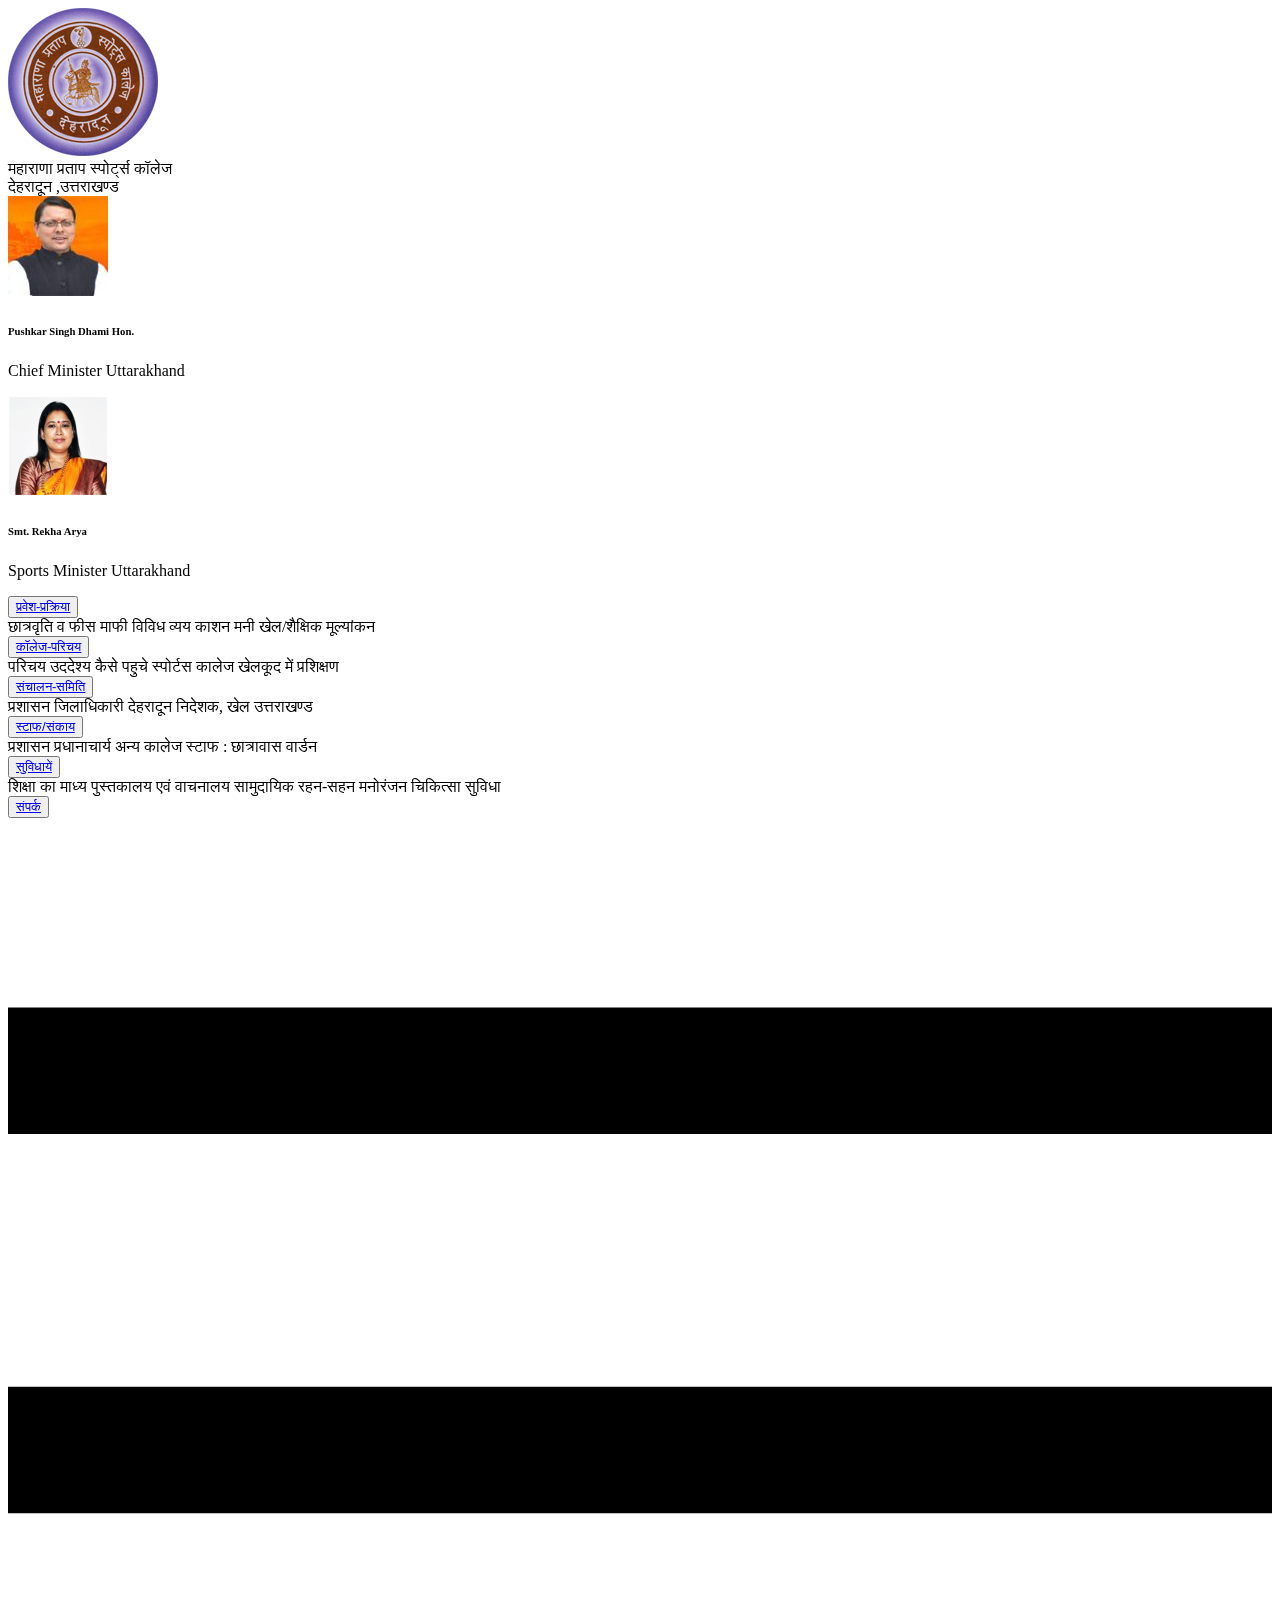
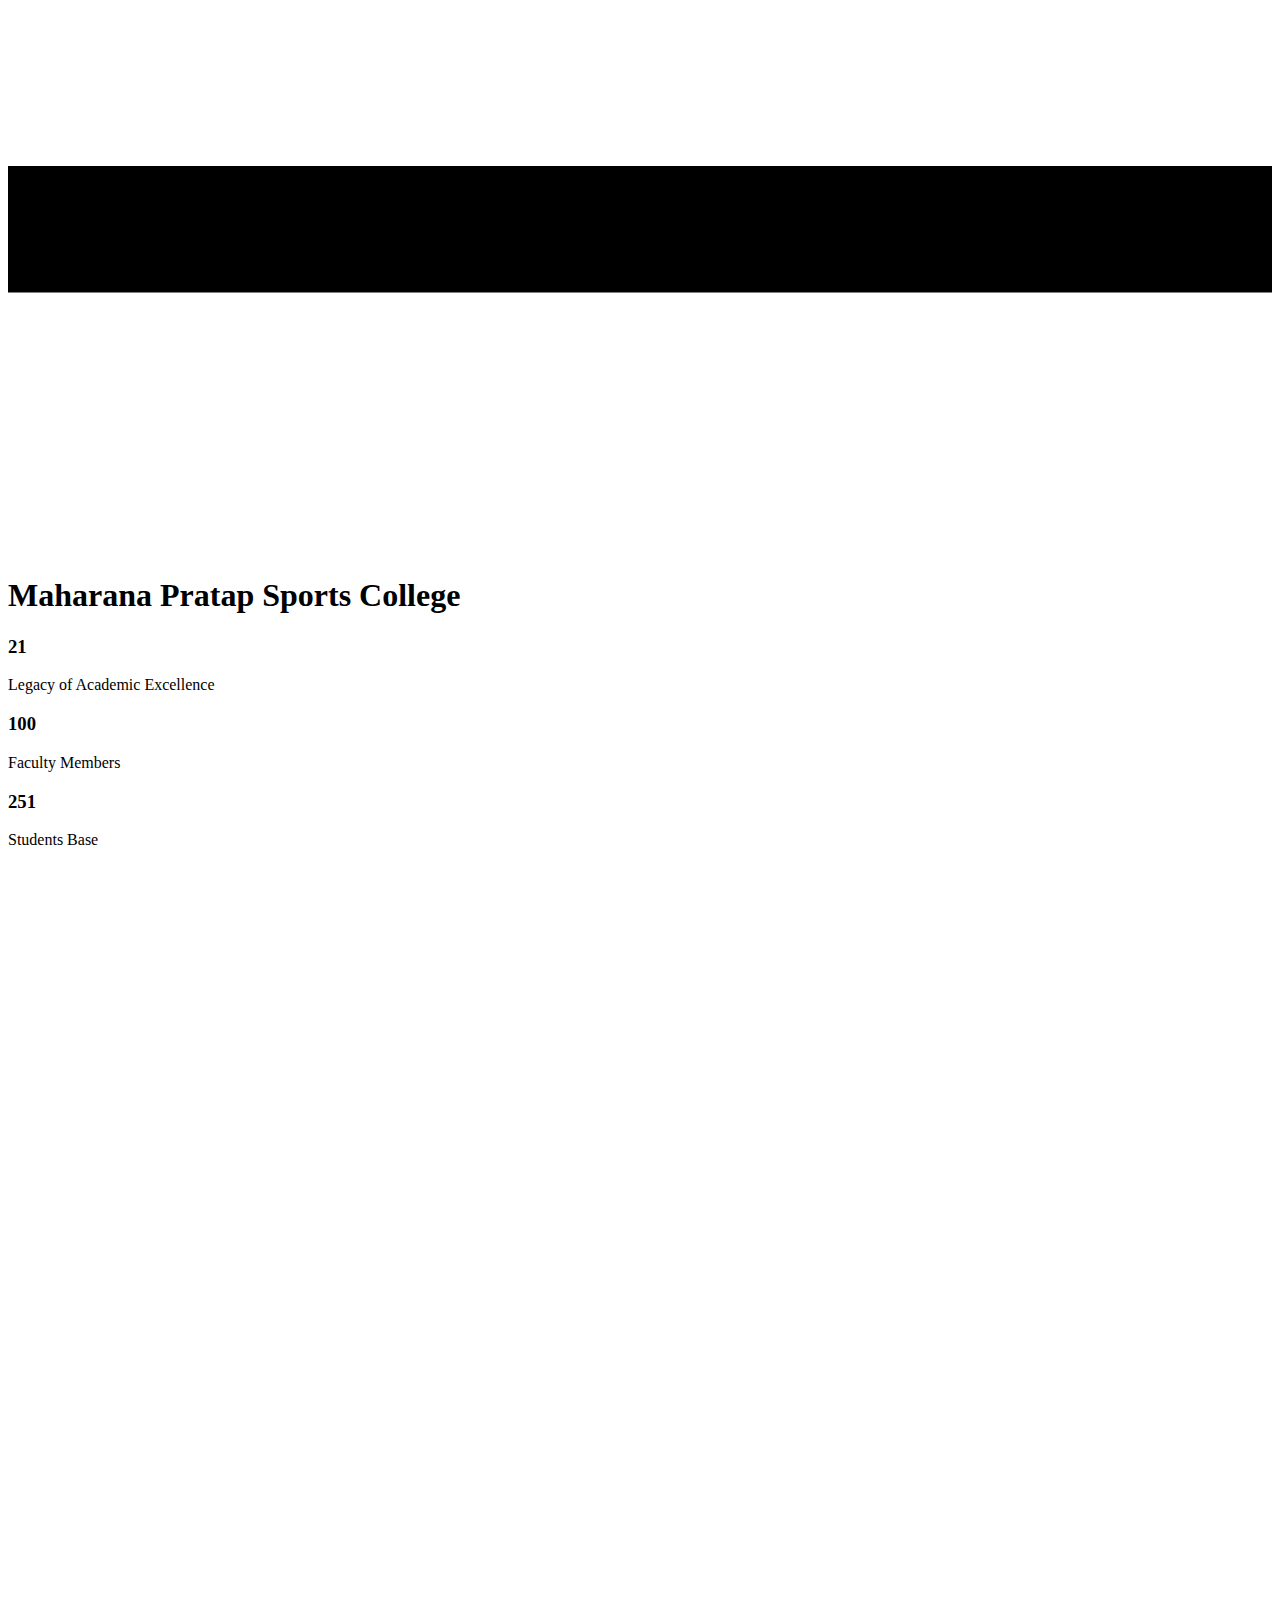
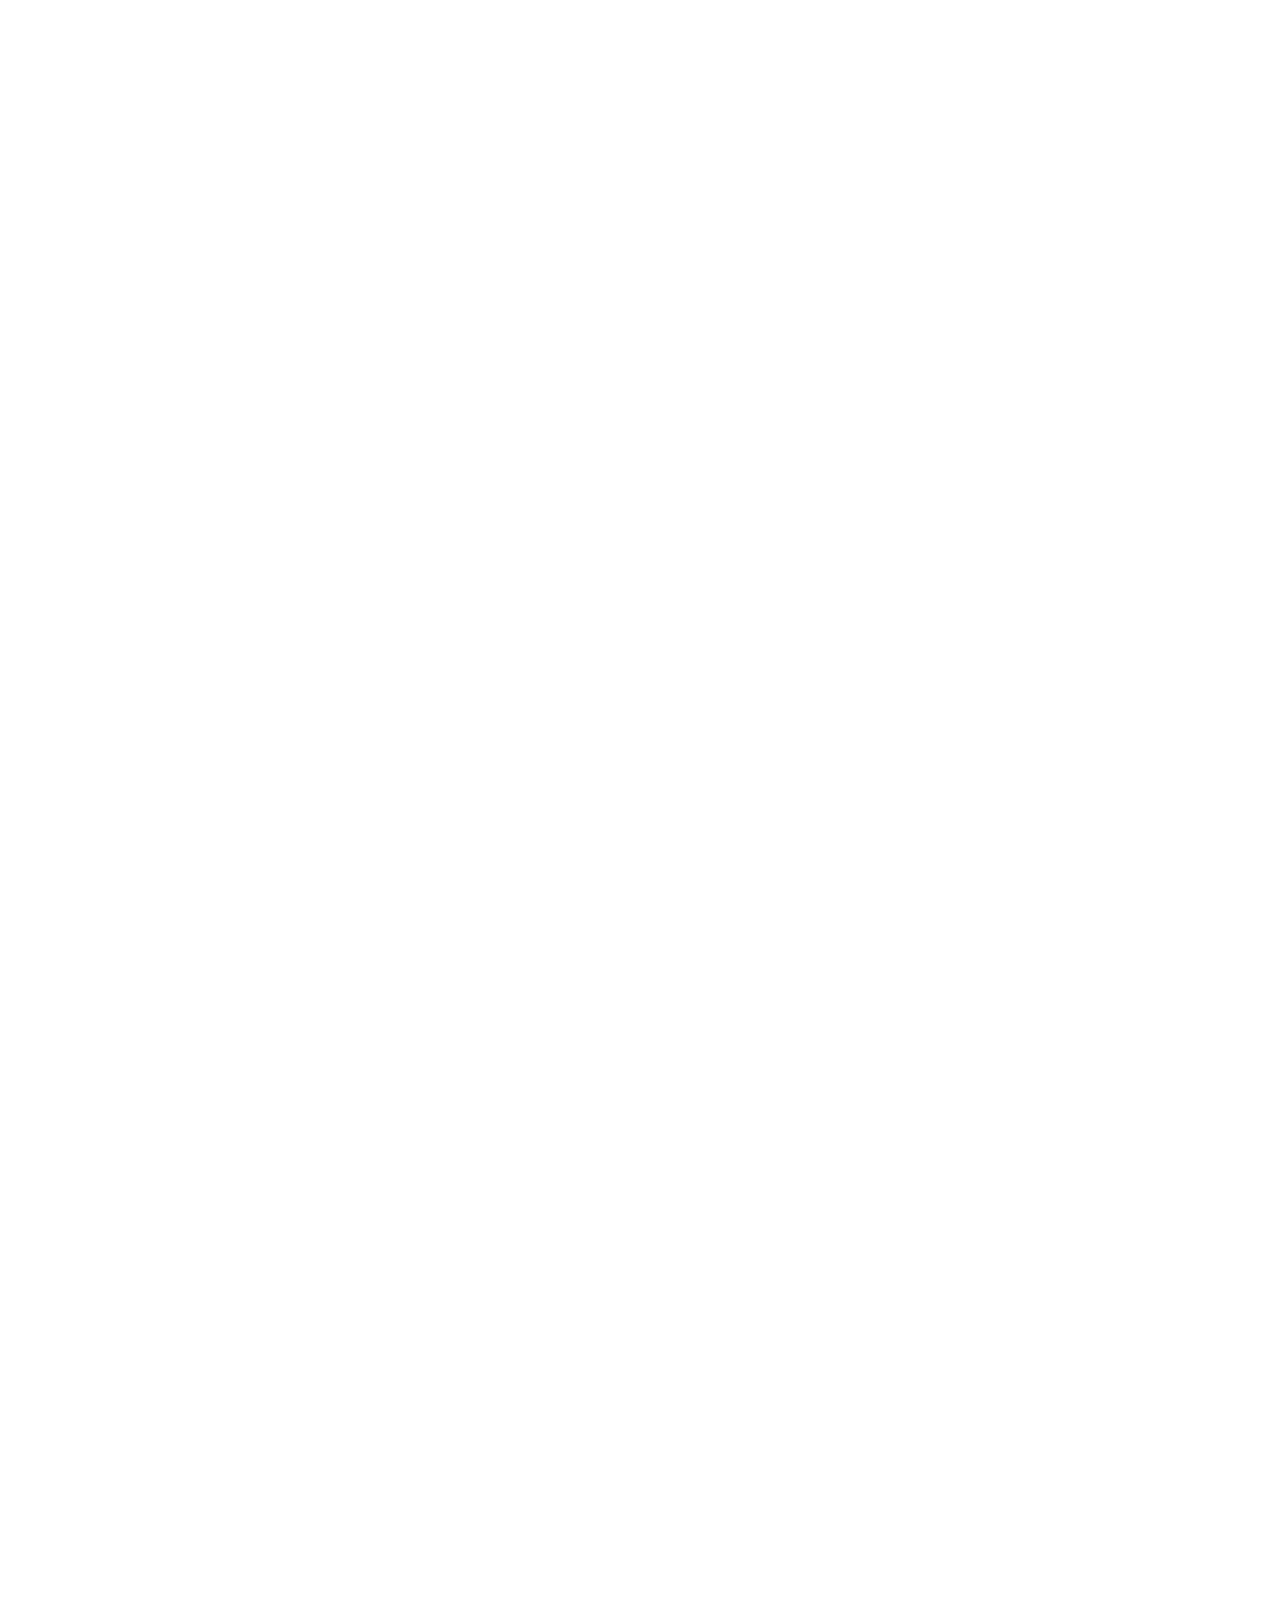
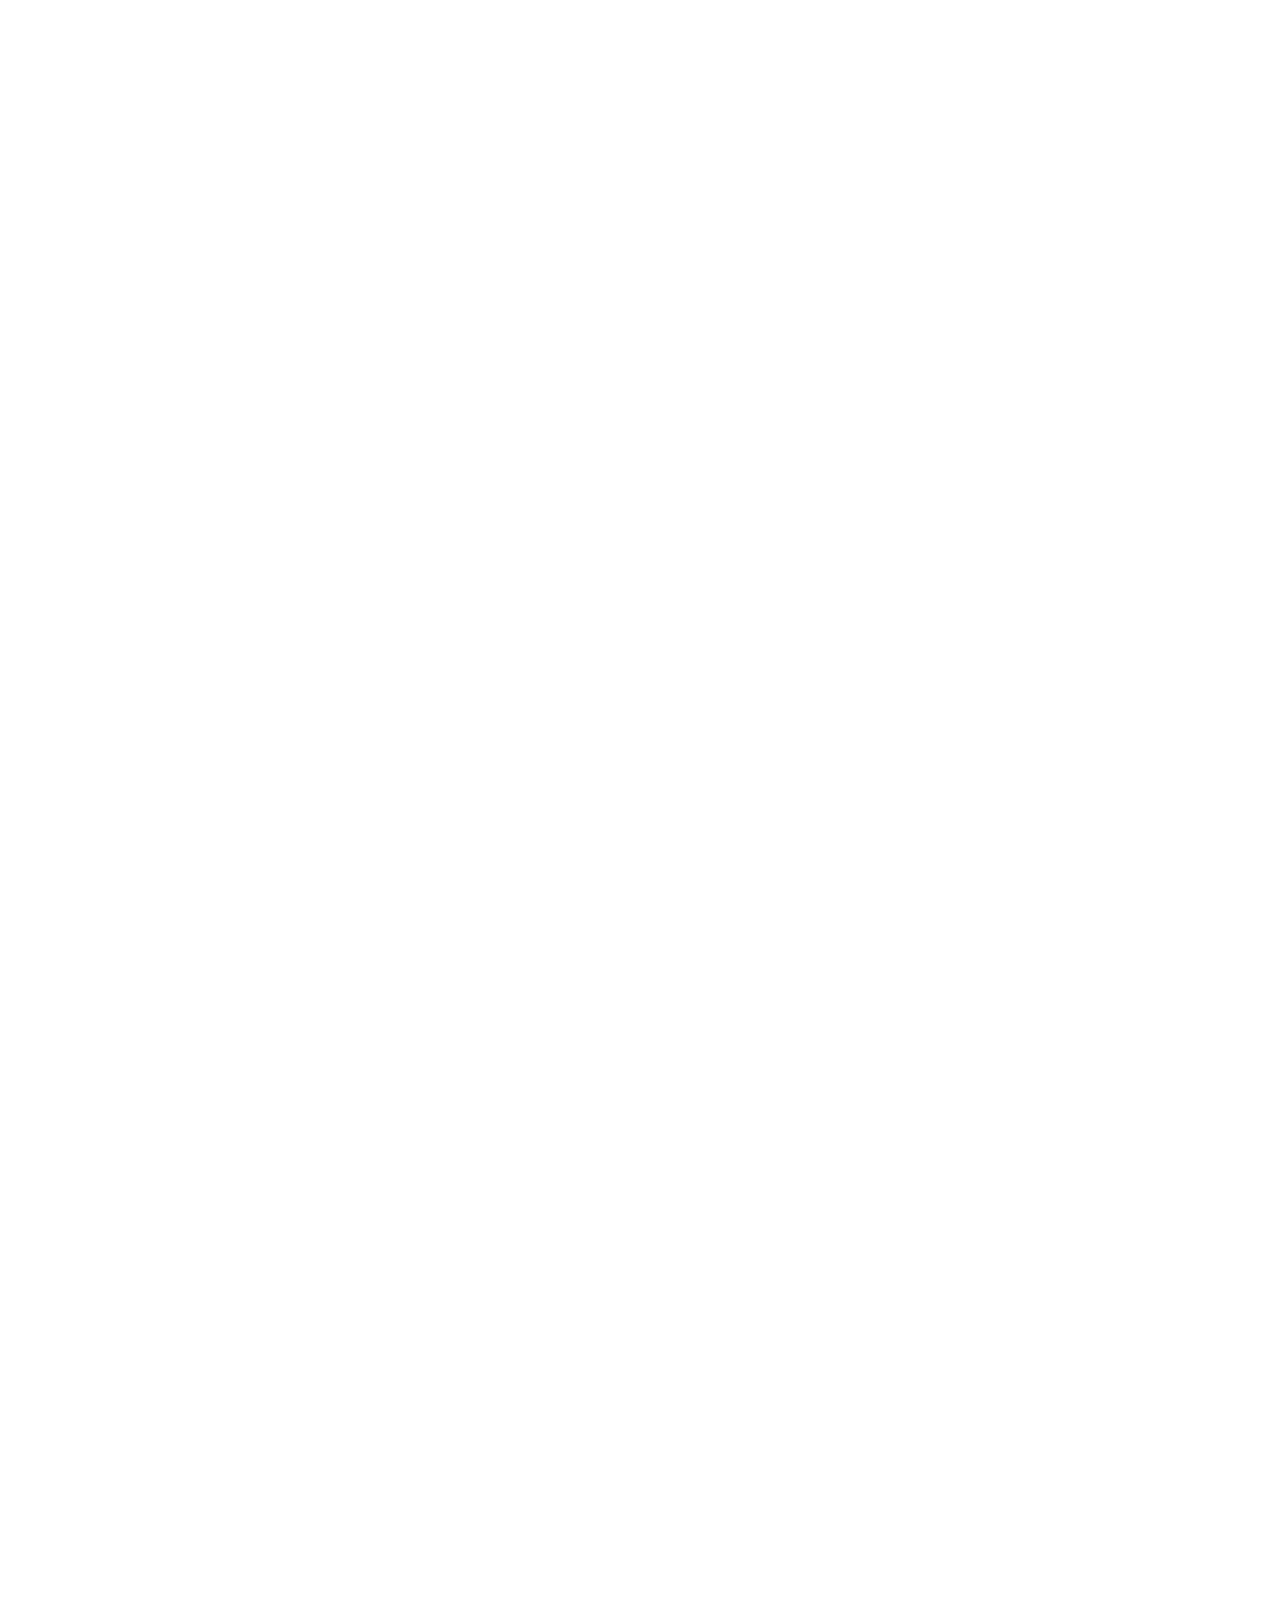
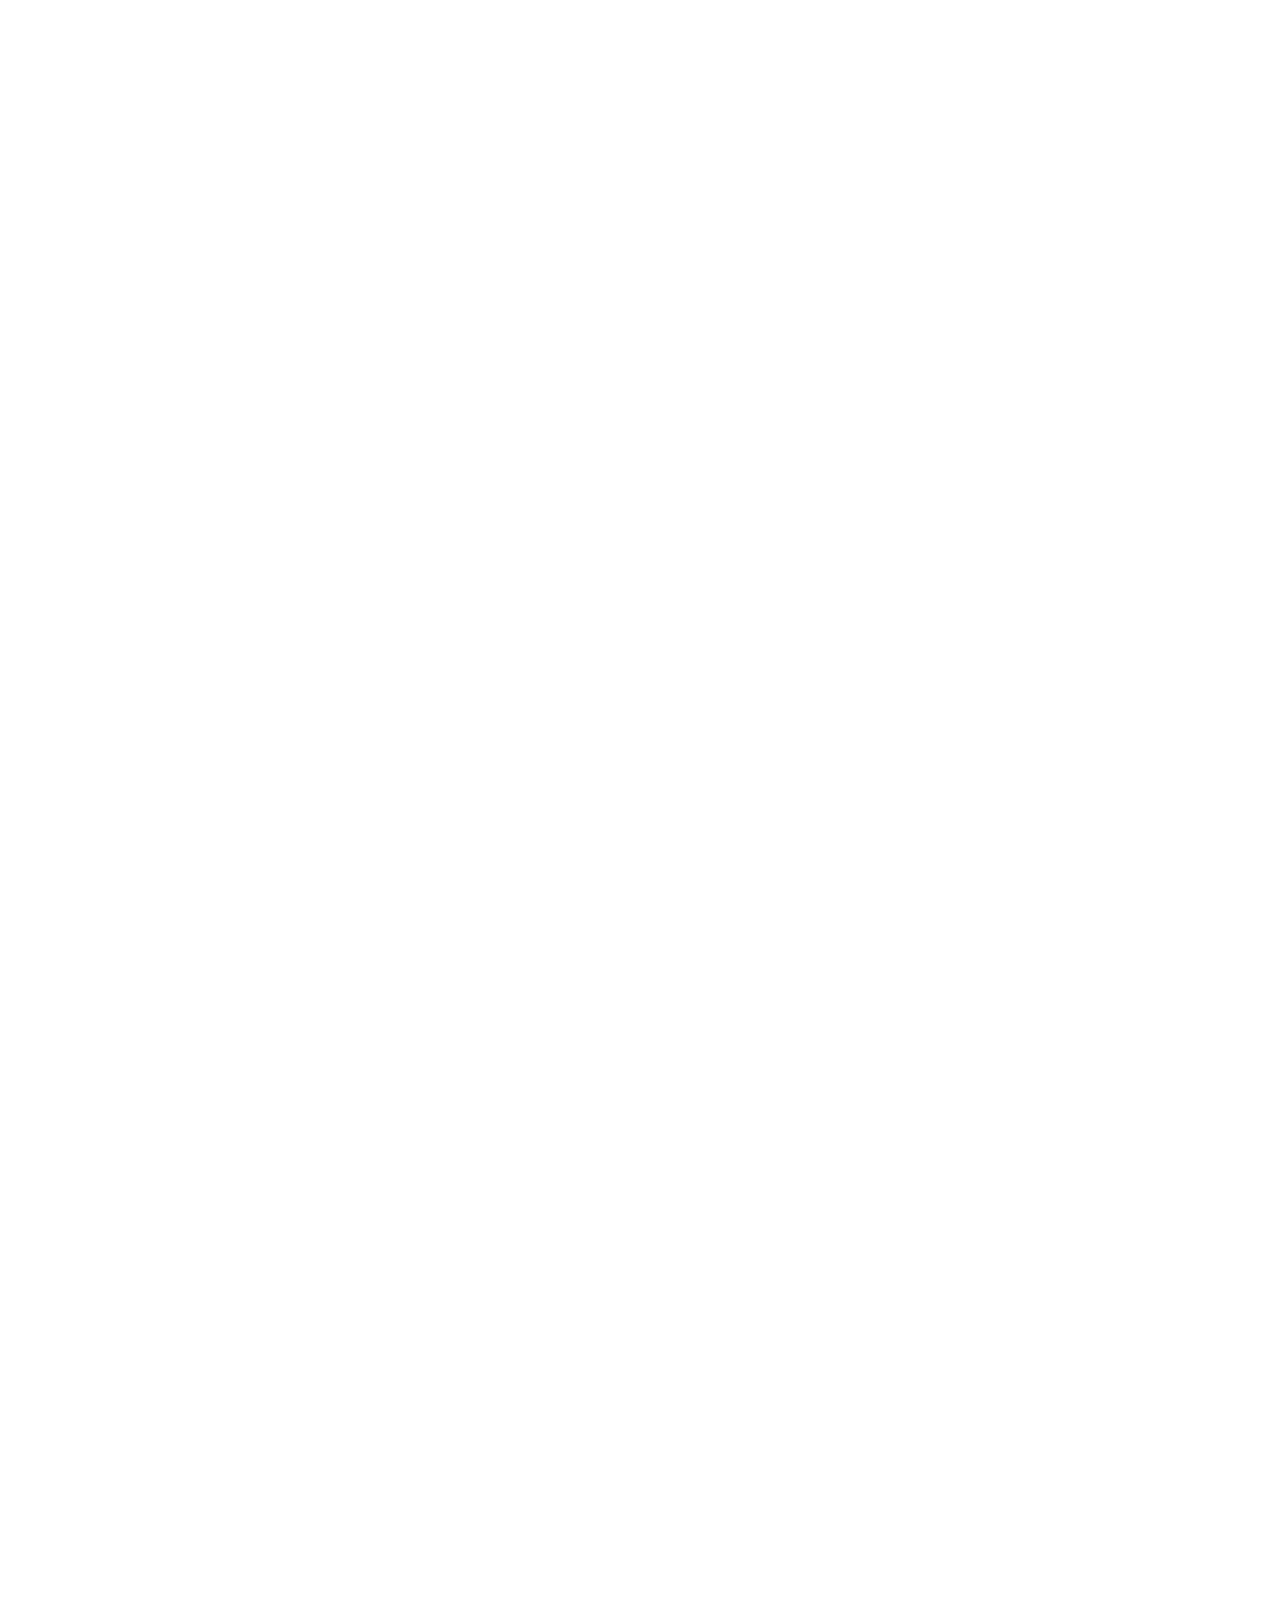
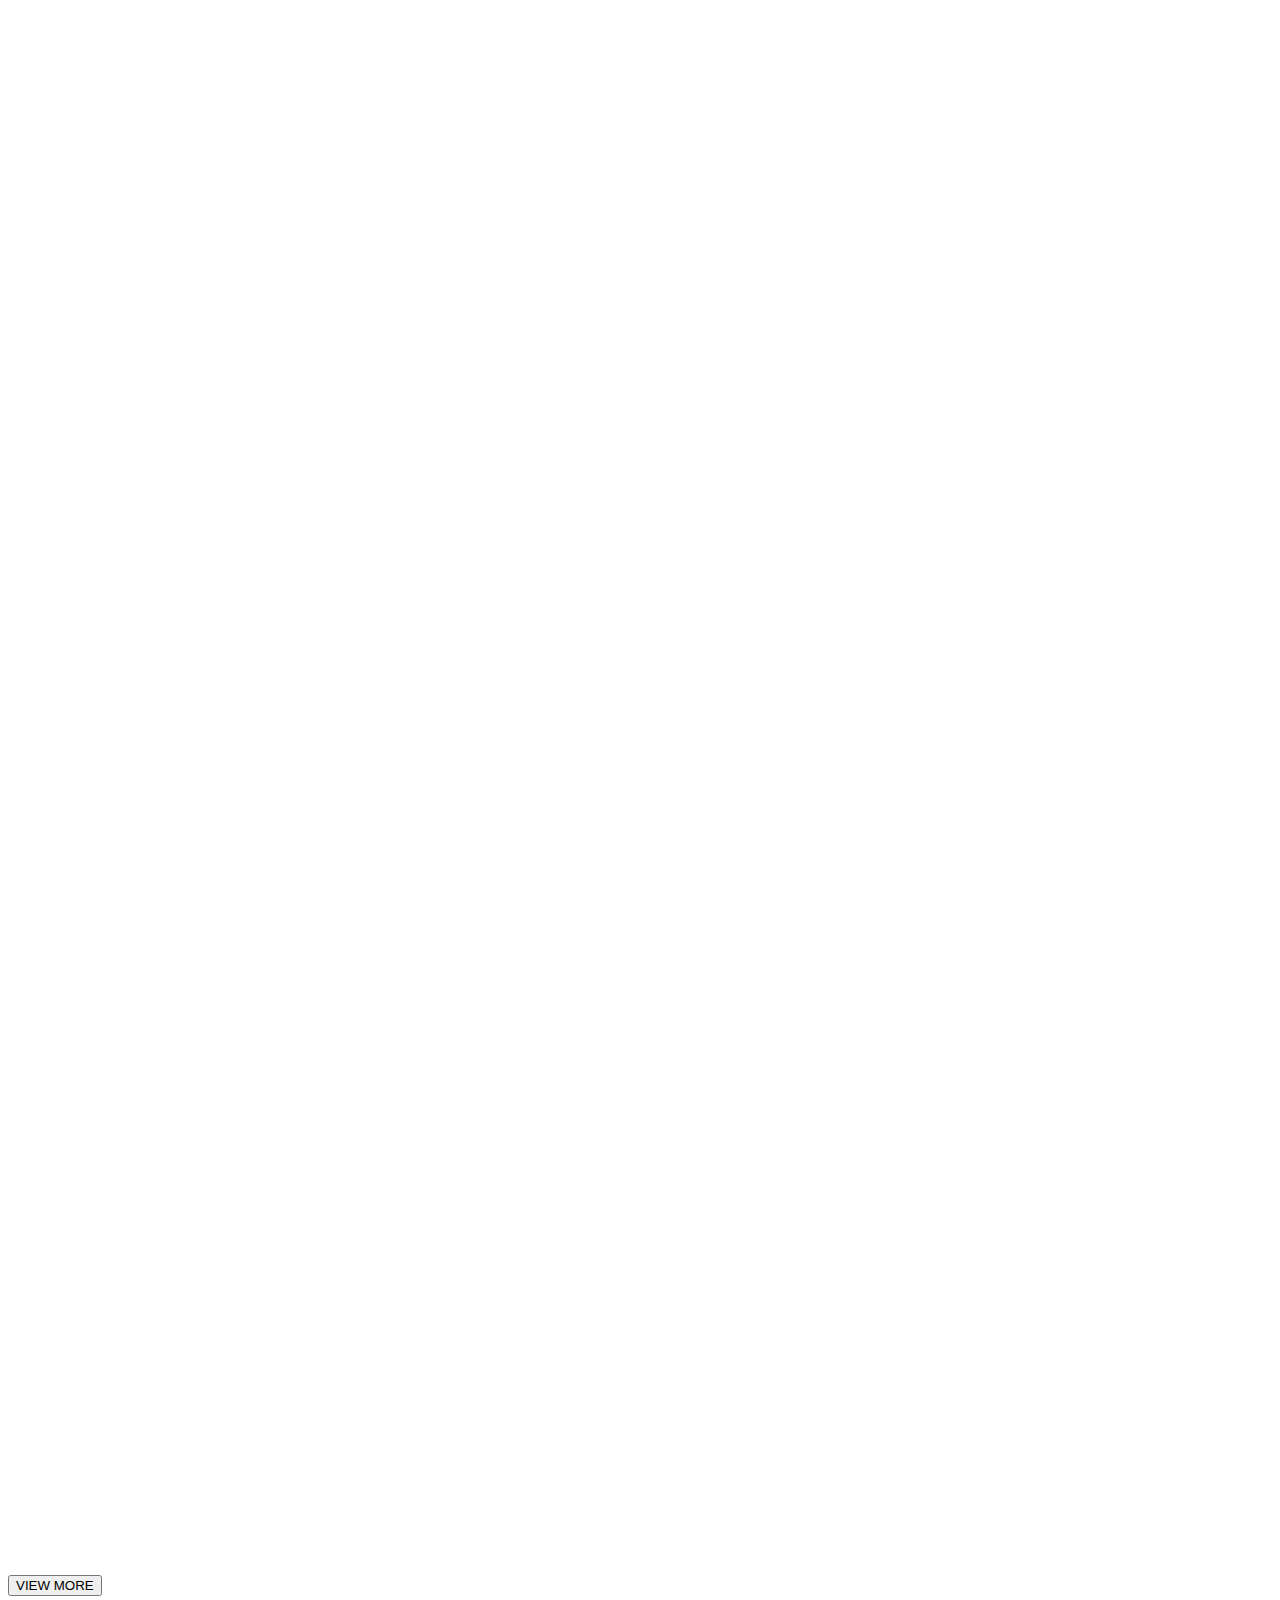
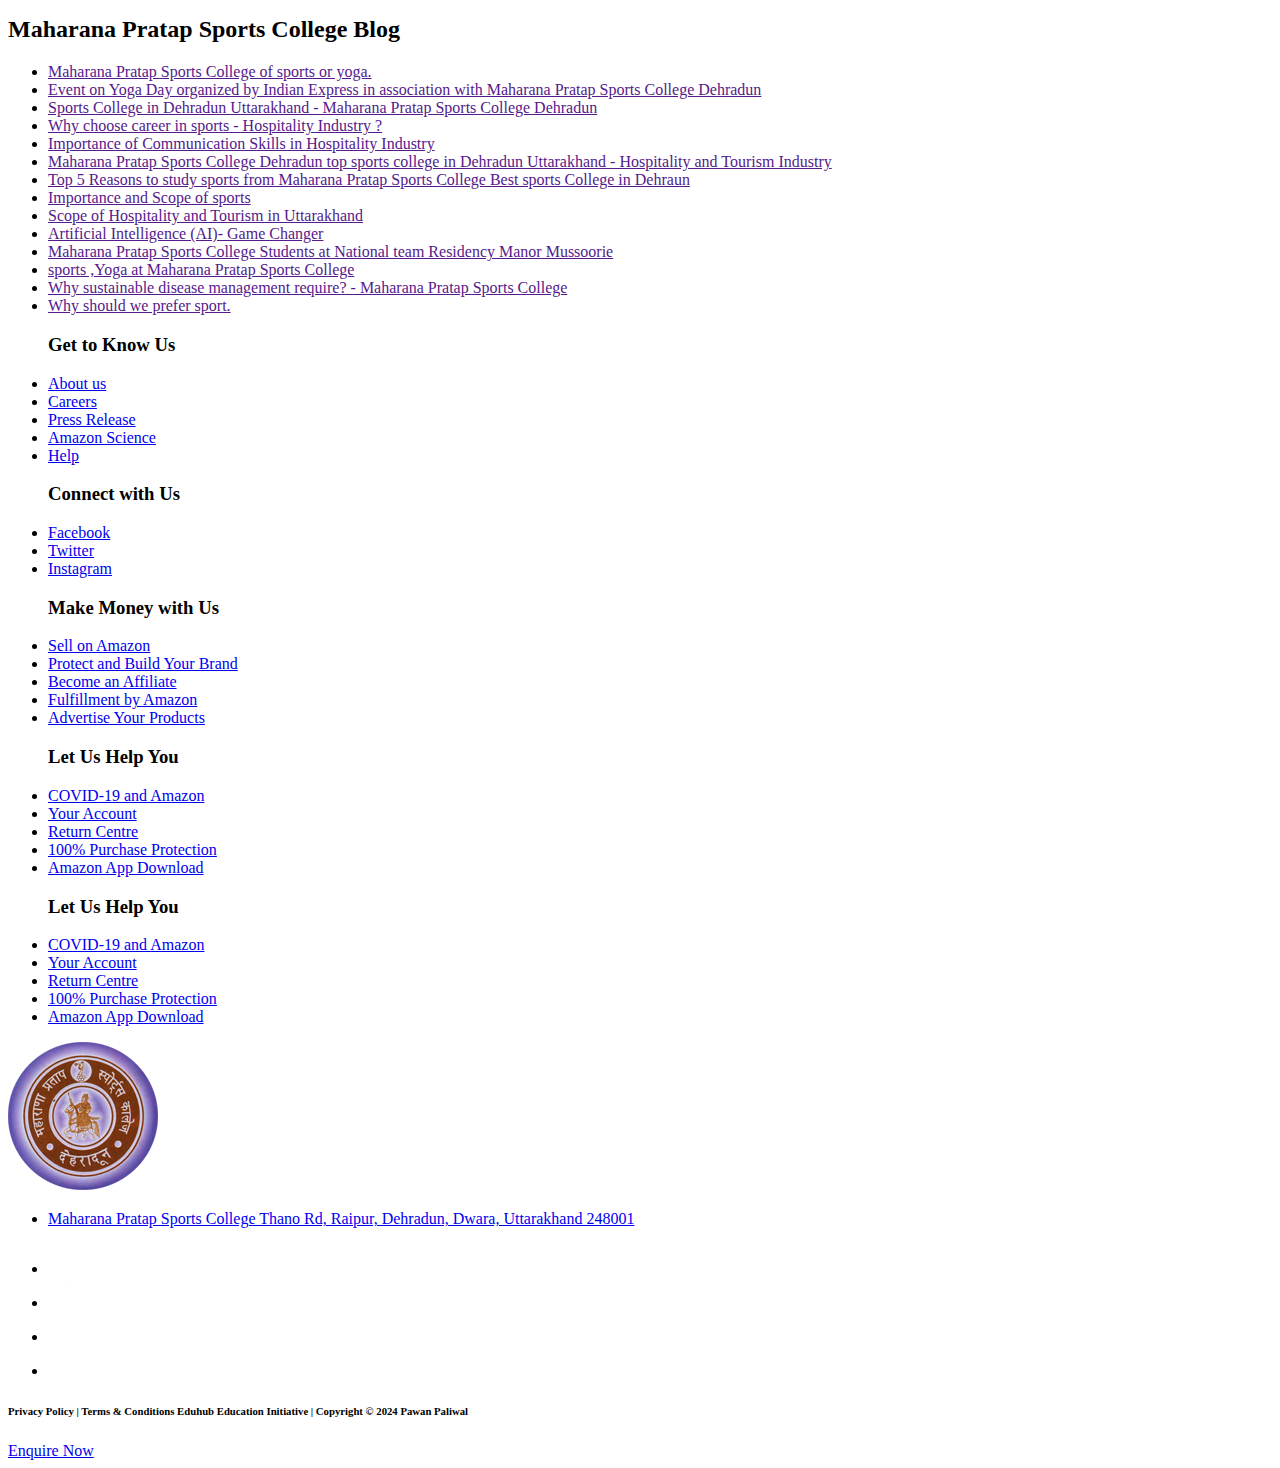
==== html-files/index.html @ 3abe1caa "maharana pratap sports college dehradun" ====
<!DOCTYPE html>
<html lang="en">

<head>
    <meta charset="UTF-8">
    <meta name="viewport" content="width=device-width, initial-scale=1.0">
    <title>Maharana Pratap Sports College Dehradun</title>
    <link rel="icon" href="../images/logo/logo.png" type="image/x-icon">
    <link rel="stylesheet" href="./css-files/home.css">
    <link rel="stylesheet" href="./css-files/about.css">
    <link rel="stylesheet" href="./css-files/addmission.css">
    <link href="https://cdn.jsdelivr.net/npm/bootstrap@5.3.2/dist/css/bootstrap.min.css" rel="stylesheet"
        integrity="sha384-T3c6CoIi6uLrA9TneNEoa7RxnatzjcDSCmG1MXxSR1GAsXEV/Dwwykc2MPK8M2HN" crossorigin="anonymous">
    <link rel="stylesheet"
        href="https://fonts.googleapis.com/css2?family=Material+Symbols+Outlined:opsz,wght,FILL,GRAD@24,400,0,0" />
    <link rel="stylesheet" href="https://unpkg.com/aos@next/dist/aos.css" />
</head>

<body>
    <!-- header start here -->
    <div class="main-h" data-aos="fade-left">
        <nav class="navbar-logo">
            <div class="logo-image">
                <img src="../images/logo/logo.png" alt="" class="logo">
                <div class="name">
                    <div class="name-1">महाराणा प्रताप स्पोर्ट्स कॉलेज</div>
                    <div id="name">देहरादून ,उत्तराखण्ड</div>
                </div>
                <div class="cm-sm">
                    <div class="cm">
                        <img src="../images/guest/dhami-jii.jpg" alt="" class="guest">
                        <h6>Pushkar Singh Dhami Hon.</h6>
                        <p>Chief Minister Uttarakhand</p>
                    </div>
                    <div class="sm">
                        <img src="../images/guest/rekha ji.png" alt="" class="guest">
                        <h6>Smt. Rekha Arya </h6>
                        <p>Sports Minister Uttarakhand</p>
                    </div>
                </div>

            </div>

        </nav>
        <div class="nav-merge">
            <!-- <nav class="navbar-items">
                <div class=" first-div">
                    <a href="#"><svg xmlns="http://www.w3.org/2000/svg" x="0px" y="0px" width="20" height="20"
                            viewBox="0 0 50 50">
                            <path
                                d="M 25 1.0507812 C 24.7825 1.0507812 24.565859 1.1197656 24.380859 1.2597656 L 1.3808594 19.210938 C 0.95085938 19.550938 0.8709375 20.179141 1.2109375 20.619141 C 1.5509375 21.049141 2.1791406 21.129062 2.6191406 20.789062 L 4 19.710938 L 4 46 C 4 46.55 4.45 47 5 47 L 19 47 L 19 29 L 31 29 L 31 47 L 45 47 C 45.55 47 46 46.55 46 46 L 46 19.710938 L 47.380859 20.789062 C 47.570859 20.929063 47.78 21 48 21 C 48.3 21 48.589063 20.869141 48.789062 20.619141 C 49.129063 20.179141 49.049141 19.550938 48.619141 19.210938 L 25.619141 1.2597656 C 25.434141 1.1197656 25.2175 1.0507812 25 1.0507812 z M 35 5 L 35 6.0507812 L 41 10.730469 L 41 5 L 35 5 z">
                            </path>
                        </svg></a>
                    <a href="#">संपर्क : <span>+91-8976018871, +91-8976018872</span></a>
                </div>
            </nav> -->
            <nav class="navbar-items">
                <div class="second-div" id="nav">
                    <div class="seprate-div">
                        <div>
                            <div class="right-menu">
                                <button class="menu-button"><a href="../html-files/addmission.html"> प्रवेश-प्रक्रिया
                                        <span class="arrow"></span></a>
                                </button>
                                <div class="drop-down">
                                    <a>छात्रवृति व फीस माफी</a>
                                    <a>विविध व्यय</a>
                                    <a>काशन मनी</a>
                                    <a>
                                        खेल/शैक्षिक मूल्यांकन </a>
                                </div>
                            </div>
                        </div>
                    </div>
                    <div class="seprate-div">
                        <div>
                            <div class="right-menu">
                                <button class="menu-button"><a href="about.html"> कॉलेज-परिचय <span
                                            class="arrow"></span></a>
                                </button>
                                <div class="drop-down">
                                    <a>परिचय</a>
                                    <a>उददेश्य</a>
                                    <a>कैसे पहुचे स्पोर्टस कालेज</a>
                                    <a>खेलकूद में प्रशिक्षण</a>
                                </div>
                            </div>
                        </div>
                    </div>
                    <div class="seprate-div">
                        <div>
                            <div class="right-menu">
                                <button class="menu-button"><a href="HEllow"> संचालन-समिति <span
                                            class="arrow"></span></a>
                                </button>
                                <div class="drop-down">
                                    <a>प्रशासन</a>
                                    <a>जिलाधिकारी देहरादून</a>
                                    <a>निदेशक, खेल उत्तराखण्ड</a>

                                </div>
                            </div>
                        </div>
                    </div>
                    <div class="seprate-div">
                        <div>
                            <div class="right-menu">
                                <button class="menu-button"><a href="HEllow"> स्टाफ/संकाय <span
                                            class="arrow"></span></a>
                                </button>
                                <div class="drop-down">
                                    <a>प्रशासन</a>
                                    <a>प्रधानाचार्य</a>
                                    <a>अन्य कालेज स्टाफ : </a>
                                    <a>छात्रावास वार्डन</a>
                                </div>
                            </div>
                        </div>
                    </div>
                    <div class="seprate-div">
                        <div>
                            <div class="right-menu">
                                <button class="menu-button"><a href="HEllow"> सुविधायें <span class="arrow"></span></a>
                                </button>
                                <div class="drop-down">
                                    <a>शिक्षा का माध्य</a>
                                    <a>पुस्तकालय एवं वाचनालय</a>
                                    <a>सामुदायिक रहन-सहन </a>
                                    <a>मनोरंजन </a>
                                    <a>चिकित्सा सुविधा </a>
                                </div>
                            </div>
                        </div>
                    </div>

                    <div class="seprate-div">
                        <div>
                            <div class="right-menu">
                                <button class="menu-button"><a href="../html-files//contact.html"> संपर्क <span
                                            class="arrow"></span></a>
                                </button>
                            </div>
                        </div>
                    </div>
                    <div class="seprate-div">
                        <div>
                            <!-- <div class="right-menu" id="right-menu">
                                <button class="menu-button " id="login"><a href="HEllow"> Sign In </a>
                                </button>
                                <button class="menu-button " id="login"><a href="HEllow"> Sign Up </a>
                                </button>
                                
                            </div> -->
                        </div>
                    </div>

                </div>

                <div class="toggle-btn" onclick="myfunct();">
                    <svg xmlns="http://www.w3.org/2000/svg" x="0px" y="0px" viewBox="0 0 50 50">
                        <path
                            d="M 0 7.5 L 0 12.5 L 50 12.5 L 50 7.5 Z M 0 22.5 L 0 27.5 L 50 27.5 L 50 22.5 Z M 0 37.5 L 0 42.5 L 50 42.5 L 50 37.5 Z">
                        </path>
                    </svg>
                </div>
            </nav>
        </div>
    </div>
    <!-- slider and news start here -->
    <div class="slider-news" data-aos="fade-right">
        <div id="carouselExampleFade" class="carousel slide carousel-fade">
            <div class="carousel-inner">
                <div class="carousel-item active">
                    <img src=" " alt="..." id="img-crousel" />
                </div>
            </div>
        </div>
        <!-- <div class="card-news">
            <h2 class="card-header-news"><svg xmlns="http://www.w3.org/2000/svg" x="0px" y="0px" width="30" height="30" viewBox="0 0 40 40">
                <path fill="#e1ebf2" d="M22.159,38.5c1.415-0.996,2.341-2.642,2.341-4.5V5.5h13V34c0,2.481-2.019,4.5-4.5,4.5H22.159z"></path><path fill="#788b9c" d="M37,6v28c0,2.206-1.794,4-4,4h-9.532C24.42,36.938,25,35.535,25,34V6H37 M38,5H24v29 c0,2.761-2.239,5-5,5h14c2.761,0,5-2.239,5-5V5L38,5z"></path><path fill="#fff" d="M7,38.5c-2.481,0-4.5-2.019-4.5-4.5V1.5h26V34c0,2.312,1.753,4.223,4,4.472V38.5H7z"></path><path fill="#788b9c" d="M28,2v32c0,1.634,0.788,3.087,2.003,4H7c-2.206,0-4-1.794-4-4V2H28 M29,1H2v33c0,2.761,2.239,5,5,5 h26v-1c-2.209,0-4-1.791-4-4V1L29,1z"></path><path fill="#788b9c" d="M7 6H24V9H7zM7 12H14V13H7zM7 15H14V16H7zM7 18H14V19H7zM7 21H14V22H7zM7 24H14V25H7zM7 27H14V28H7zM7 30H14V31H7zM7 33H14V34H7zM29 11H34V12H29zM29 14H34V15H29zM29 17H34V18H29zM29 20H34V21H29zM29 23H34V24H29zM29 26H34V27H29zM29 29H34V30H29zM29 32H34V33H29zM17 12H24V13H17zM17 15H24V16H17zM17 18H24V19H17zM17 21H24V22H17zM17 24H24V25H17zM17 27H24V28H17zM17 30H24V31H17zM17 33H24V34H17z"></path>
                </svg> &nbsp;LATEST NEWS</h2>
            <div class="card-body">
                <h5 class="card-title">Special title treatment</h5>
                <p class="card-text">With supporting text below as a natural lead-in to additional content.</p>
                <a href="#" class="btn btn-primary">Go somewhere</a>
            </div>
        </div> -->
    </div>
    <!-- running-sentence news here -->
    <div class="center-running" data-aos="fade-up">
        <div class="running-sentence">
            <div class="b-div">
                <div>
                    <p>
                        Our curriculum is now in alignment with the National Education Policy (NEP) 2020
                        Our Admissions Are Now Open for Academic Year 2024!
                        SSAT 2024 Exam - Your Gateway to a Future in Sports Science!
                    </p>
                </div>
            </div>
        </div>
    </div>


    <!-- js running counting -->
    <div class="container" style="margin-bottom: 89px;">
        <div class="row text-black">
            <div class="col-sm-12">
                <h1 class="section-heading3 text-center">
                    Maharana Pratap Sports College
                </h1>
            </div>
        </div>
        <div class="row text-black">
            <div class="col-md-4 col-sm-12 text-center info-container">
                <h3 class="info-title" data-val="21">00+ Years</h3>
                <div class="infobox-text">Legacy of Academic Excellence</div>
            </div>
            <div class="col-md-4 col-sm-12 text-center info-container">
                <h3 class="info-title" data-val="100">000+</h3>
                <div class="infobox-text">Faculty Members</div>
            </div>
            <div class="col-md-4 col-sm-12 text-center info-container">
                <h3 class="info-title" data-val="5000">0000+</h3>
                <div class="infobox-text">Students Base</div>
            </div>
        </div>
        <div class="spacer-30"></div>
    </div>
    <!-- maharana pratap about here -->
    <div class=" school-card" data-aos="fade-left">
        <div class="row g-0">
            <h3 class="about-mh" data-aos="zoom-in-down">महाराणा प्रताप स्पोर्ट्स कॉलेज</h3>
            <div class="line">
                <div class="full-width">
                    <div class="red-line"></div>
                </div>

            </div>
            <div class="col-md-7">

                <div class="card-body border-x">
                    <p id="school-text">
                        <svg xmlns="http://www.w3.org/2000/svg" height="30" width="30"
                            viewBox="0 0 448 512"><!--!Font Awesome Free 6.5.1 by @fontawesome - https://fontawesome.com License - https://fontawesome.com/license/free Copyright 2024 Fonticons, Inc.-->
                            <path
                                d="M0 216C0 149.7 53.7 96 120 96h8c17.7 0 32 14.3 32 32s-14.3 32-32 32h-8c-30.9 0-56 25.1-56 56v8h64c35.3 0 64 28.7 64 64v64c0 35.3-28.7 64-64 64H64c-35.3 0-64-28.7-64-64V320 288 216zm256 0c0-66.3 53.7-120 120-120h8c17.7 0 32 14.3 32 32s-14.3 32-32 32h-8c-30.9 0-56 25.1-56 56v8h64c35.3 0 64 28.7 64 64v64c0 35.3-28.7 64-64 64H320c-35.3 0-64-28.7-64-64V320 288 216z" />
                        </svg>
                        उत्तराखण्ड राज्य में 10 से 12 वर्ष तक की आयु के उदीयमान खिलाड़ी बालकों हेतु देहरादून में सभी
                        सुविधाओं से युक्त आवासीय स्पोर्टस कालेज की स्थापना राज्य सरकार द्वारा की गर्इ है। जिसके अन्तर्गत
                        वर्तमान में आठ खेलों-1. एथलेटिक्स, 2. फुटबाल, 3. वालीबाल, 4. बाकिसंग, 5. क्रिकेट, 6. हॉकी 7.
                        जूड़ों 8. बैडमिंटन में तकनीकि प्रशिक्षण के साथ-साथ उत्तराखण्ड राज्य विधालयी शिक्षा के पाठयक्रम
                        में कक्षा-6 से 12 वीं तक शिक्षा की व्यवस्था की गयी है। यह कालेज देहरादून नगर से लगभग 10 कि.मी.
                        दूर रायपुर ब्लाक में थानो रोड पर 103 एकड़ भूमि पर सिथत है।
                        <br><br>

                        <b>उददेश्य</b> : उत्तराखण्ड राज्य के उदीयमान खिलाडि़यों को निर्धारित मापदंडों के अन्तर्गत चयन
                        प्रक्रिया
                        के माध्यम से कालेज में प्रवेश दिलाकर उन्हें सभी सुविधाएं उपलब्ध कराकर तकनीकी रूप से प्रशिक्षित
                        कर राष्ट्रीय तथा अन्तर्राष्ट्रीय स्तर के लिए मजबूत आधार तैयार करना है।
                    </p>
                </div>
            </div>
            <div class="col-md-5">
                <div class="set-line">
                    <img src="../images/logo/maharana.png" class="rounded-start hover" alt="..." />
                </div>

            </div>
        </div>
    </div>



    <!-- principal message -->
    <div class="school-card" data-aos="fade-left" id="principal">
        <div class="row g-0">
            <h3 class="about-mh" data-aos="zoom-in-down">प्रधानाचार्य का संदेश</h3>
            <div class="line">
                <div class="full-width">
                    <div class="red-line"></div>
                </div>

            </div>
            <div class="col-md-5">
                <div class="set-line">
                    <img src="../images/logo/principal.jpeg" class="rounded-start hover" alt="..." />
                </div>

            </div>
            <div class="col-md-7">
                <div class="card-body border-x">
                    <p id="school-text">
                        <svg xmlns="http://www.w3.org/2000/svg" height="30" width="30"
                            viewBox="0 0 448 512"><!--!Font Awesome Free 6.5.1 by @fontawesome - https://fontawesome.com License - https://fontawesome.com/license/free Copyright 2024 Fonticons, Inc.-->
                            <path
                                d="M0 216C0 149.7 53.7 96 120 96h8c17.7 0 32 14.3 32 32s-14.3 32-32 32h-8c-30.9 0-56 25.1-56 56v8h64c35.3 0 64 28.7 64 64v64c0 35.3-28.7 64-64 64H64c-35.3 0-64-28.7-64-64V320 288 216zm256 0c0-66.3 53.7-120 120-120h8c17.7 0 32 14.3 32 32s-14.3 32-32 32h-8c-30.9 0-56 25.1-56 56v8h64c35.3 0 64 28.7 64 64v64c0 35.3-28.7 64-64 64H320c-35.3 0-64-28.7-64-64V320 288 216z" />
                        </svg>
                        महाराणा प्रताप स्पोर्ट्स कॉलेज की स्थापना 16 जुलाई, 1993 को की गई थी। महाराणा प्रताप स्पोर्ट्स
                        कॉलेज राज्य सरकार द्वारा संचालित आवासीय विद्यालय है, इसमें खेल गतिविधियों के साथ-साथ कक्षा-06 से
                        12 तक खिलाड़ियों को निःशुल्क खेल प्रशिक्षण एवं शिक्षा प्रदान की जाती है, इसके साथ खिलाडियों के
                        र्स्वागींण विकास पर विशेष ध्यान दिया जाता है। महाराणा प्रताप स्पोर्ट्स कॉलेज में विभिन्न खेल
                        अवस्थापना सुविधाएं उपलब्ध हैं जो खेल प्रशिक्षण के लिए उपयुक्त है। इसके अतिरिक्त खिलाडियों को
                        शिक्षा एवं खेल के साथ-साथ उनके व्यक्तित्व एवं नैतिक मूल्यों के विकास पर भी विशेष ध्यान दिया जाता
                        है। महाराणा प्रताप स्पोर्ट्स कॉलेज, खिलाडियों के लिए एक उत्कृष्ट खेल संस्थान है, यहां विभिन्न
                        खेल के प्रतिभाशाली खिलाडी नियमित प्रशिक्षण के साथ-साथ राष्ट्रीय एवं अन्तराष्ट्रीय स्तर पर
                        विभिन्न प्रतियोगिताआंे में प्रतिभाग कर पदक प्राप्त कर कॉलेज के साथ-साथ उत्तराखण्ड राज्य का नाम
                        रोशन कर रहें है, हमारे अनुभवी खेल प्रशिक्षक एवं शिक्षक खिलाडियों को निपुणता के साथ उत्कृष्ट
                        बनाने में प्रयासरत है।
                        <br><br>
                    </p>
                </div>
            </div>

        </div>
    </div>


    <!-- card or guest here -->
    <div class="center-aligh">
        <h3 class="main-guest" data-aos="zoom-in-down">महत्वपूर्ण लिंक
            या समाचार</h3>
        <div class="new-line">
            <div class="full-width">
                <div class="red-line"></div>
            </div>
        </div>
    </div>

    <div class="cm-pm-sm" data-aos="fade-up">
        <div class="card" id="pic-display">
            <h2 class="card-header-news"><svg xmlns="http://www.w3.org/2000/svg" x="0px" y="0px" width="30" height="30"
                    viewBox="0 0 40 40">
                    <path fill="#e1ebf2"
                        d="M22.159,38.5c1.415-0.996,2.341-2.642,2.341-4.5V5.5h13V34c0,2.481-2.019,4.5-4.5,4.5H22.159z">
                    </path>
                    <path fill="#788b9c"
                        d="M37,6v28c0,2.206-1.794,4-4,4h-9.532C24.42,36.938,25,35.535,25,34V6H37 M38,5H24v29 c0,2.761-2.239,5-5,5h14c2.761,0,5-2.239,5-5V5L38,5z">
                    </path>
                    <path fill="#fff"
                        d="M7,38.5c-2.481,0-4.5-2.019-4.5-4.5V1.5h26V34c0,2.312,1.753,4.223,4,4.472V38.5H7z"></path>
                    <path fill="#788b9c"
                        d="M28,2v32c0,1.634,0.788,3.087,2.003,4H7c-2.206,0-4-1.794-4-4V2H28 M29,1H2v33c0,2.761,2.239,5,5,5 h26v-1c-2.209,0-4-1.791-4-4V1L29,1z">
                    </path>
                    <path fill="#788b9c"
                        d="M7 6H24V9H7zM7 12H14V13H7zM7 15H14V16H7zM7 18H14V19H7zM7 21H14V22H7zM7 24H14V25H7zM7 27H14V28H7zM7 30H14V31H7zM7 33H14V34H7zM29 11H34V12H29zM29 14H34V15H29zM29 17H34V18H29zM29 20H34V21H29zM29 23H34V24H29zM29 26H34V27H29zM29 29H34V30H29zM29 32H34V33H29zM17 12H24V13H17zM17 15H24V16H17zM17 18H24V19H17zM17 21H24V22H17zM17 24H24V25H17zM17 27H24V28H17zM17 30H24V31H17zM17 33H24V34H17z">
                    </path>
                </svg> &nbsp;LATEST NEWS</h2>
            <div class="card-body">
                <marquee direction="up" scrollamount="5" onmouseover="this.stop();" onmouseout="this.start();" ;=""
                    style="height: 265px;">
                    <ul class="margin-t-b">
                        <li> <span class="material-symbols-outlined">
                                double_arrow
                            </span>List of Eligible candidates for Six weeks. </li>
                        <li> <span class="material-symbols-outlined">
                                double_arrow
                            </span>List of Eligible candidates for Six weeks. </li>
                        <li> <span class="material-symbols-outlined">
                                double_arrow
                            </span>List of Eligible candidates for Six weeks. </li>
                        <li> <span class="material-symbols-outlined">
                                double_arrow
                            </span>List of Eligible candidates for Six weeks. </li>
                        <li> <span class="material-symbols-outlined">
                                double_arrow
                            </span>List of Eligible candidates for Six weeks. </li>
                        <li> <span class="material-symbols-outlined">
                                double_arrow
                            </span>List of Eligible candidates for Six weeks. </li>
                        <li> <span class="material-symbols-outlined">
                                double_arrow
                            </span>List of Eligible candidates for Six weeks. </li>
                        <li> <span class="material-symbols-outlined">
                                double_arrow
                            </span>List of Eligible candidates for Six weeks. </li>
                        <li> <span class="material-symbols-outlined">
                                double_arrow
                            </span>List of Eligible candidates for Six weeks. </li>
                        <li> <span class="material-symbols-outlined">
                                double_arrow
                            </span>List of Eligible candidates for Six weeks. </li>
                        <li> <span class="material-symbols-outlined">
                                double_arrow
                            </span>List of Eligible candidates for Six weeks. </li>
                        <li> <span class="material-symbols-outlined">
                                double_arrow
                            </span>List of Eligible candidates for Six weeks. </li>
                        <li> <span class="material-symbols-outlined">
                                double_arrow
                            </span>List of Eligible candidates for Six weeks. </li>
                        <li> <span class="material-symbols-outlined">
                                double_arrow
                            </span>List of Eligible candidates for Six weeks. </li>
                    </ul>
                    </li>

                    </ul>
                </marquee>
            </div>
        </div>

        <div class="card" id="pic-display">
            <h2 class="card-header-add"><svg xmlns="http://www.w3.org/2000/svg" x="0px" y="0px" width="30" height="30"
                    viewBox="0 0 40 40">
                    <path fill="#e1ebf2"
                        d="M22.159,38.5c1.415-0.996,2.341-2.642,2.341-4.5V5.5h13V34c0,2.481-2.019,4.5-4.5,4.5H22.159z">
                    </path>
                    <path fill="#788b9c"
                        d="M37,6v28c0,2.206-1.794,4-4,4h-9.532C24.42,36.938,25,35.535,25,34V6H37 M38,5H24v29 c0,2.761-2.239,5-5,5h14c2.761,0,5-2.239,5-5V5L38,5z">
                    </path>
                    <path fill="#fff"
                        d="M7,38.5c-2.481,0-4.5-2.019-4.5-4.5V1.5h26V34c0,2.312,1.753,4.223,4,4.472V38.5H7z"></path>
                    <path fill="#788b9c"
                        d="M28,2v32c0,1.634,0.788,3.087,2.003,4H7c-2.206,0-4-1.794-4-4V2H28 M29,1H2v33c0,2.761,2.239,5,5,5 h26v-1c-2.209,0-4-1.791-4-4V1L29,1z">
                    </path>
                    <path fill="#788b9c"
                        d="M7 6H24V9H7zM7 12H14V13H7zM7 15H14V16H7zM7 18H14V19H7zM7 21H14V22H7zM7 24H14V25H7zM7 27H14V28H7zM7 30H14V31H7zM7 33H14V34H7zM29 11H34V12H29zM29 14H34V15H29zM29 17H34V18H29zM29 20H34V21H29zM29 23H34V24H29zM29 26H34V27H29zM29 29H34V30H29zM29 32H34V33H29zM17 12H24V13H17zM17 15H24V16H17zM17 18H24V19H17zM17 21H24V22H17zM17 24H24V25H17zM17 27H24V28H17zM17 30H24V31H17zM17 33H24V34H17z">
                    </path>
                </svg> &nbsp;ADMISSION</h2>
            <div class="card-body">
                <marquee direction="up" scrollamount="5" onmouseover="this.stop();" onmouseout="this.start();" ;=""
                    style="height: 265px;">
                    <ul class="margin-t-b">
                        <li> <span class="material-symbols-outlined">
                                double_arrow
                            </span>List of Eligible candidates for Six weeks. </li>
                        <li> <span class="material-symbols-outlined">
                                double_arrow
                            </span>List of Eligible candidates for Six weeks. </li>
                        <li> <span class="material-symbols-outlined">
                                double_arrow
                            </span>List of Eligible candidates for Six weeks. </li>
                        <li> <span class="material-symbols-outlined">
                                double_arrow
                            </span>List of Eligible candidates for Six weeks. </li>
                        <li> <span class="material-symbols-outlined">
                                double_arrow
                            </span>List of Eligible candidates for Six weeks. </li>
                        <li> <span class="material-symbols-outlined">
                                double_arrow
                            </span>List of Eligible candidates for Six weeks. </li>
                        <li> <span class="material-symbols-outlined">
                                double_arrow
                            </span>List of Eligible candidates for Six weeks. </li>
                        <li> <span class="material-symbols-outlined">
                                double_arrow
                            </span>List of Eligible candidates for Six weeks. </li>
                        <li> <span class="material-symbols-outlined">
                                double_arrow
                            </span>List of Eligible candidates for Six weeks. </li>
                        <li> <span class="material-symbols-outlined">
                                double_arrow
                            </span>List of Eligible candidates for Six weeks. </li>
                        <li> <span class="material-symbols-outlined">
                                double_arrow
                            </span>List of Eligible candidates for Six weeks. </li>
                        <li> <span class="material-symbols-outlined">
                                double_arrow
                            </span>List of Eligible candidates for Six weeks. </li>
                        <li> <span class="material-symbols-outlined">
                                double_arrow
                            </span>List of Eligible candidates for Six weeks. </li>
                        <li> <span class="material-symbols-outlined">
                                double_arrow
                            </span>List of Eligible candidates for Six weeks. </li>
                    </ul>
                    </li>

                    </ul>
                </marquee>
            </div>
        </div>
        <div class="card" id="pic-display">
            <h2 class="card-header-trends"><svg xmlns="http://www.w3.org/2000/svg" x="0px" y="0px" width="30"
                    height="30" viewBox="0 0 40 40">
                    <path fill="#e1ebf2"
                        d="M22.159,38.5c1.415-0.996,2.341-2.642,2.341-4.5V5.5h13V34c0,2.481-2.019,4.5-4.5,4.5H22.159z">
                    </path>
                    <path fill="#788b9c"
                        d="M37,6v28c0,2.206-1.794,4-4,4h-9.532C24.42,36.938,25,35.535,25,34V6H37 M38,5H24v29 c0,2.761-2.239,5-5,5h14c2.761,0,5-2.239,5-5V5L38,5z">
                    </path>
                    <path fill="#fff"
                        d="M7,38.5c-2.481,0-4.5-2.019-4.5-4.5V1.5h26V34c0,2.312,1.753,4.223,4,4.472V38.5H7z"></path>
                    <path fill="#788b9c"
                        d="M28,2v32c0,1.634,0.788,3.087,2.003,4H7c-2.206,0-4-1.794-4-4V2H28 M29,1H2v33c0,2.761,2.239,5,5,5 h26v-1c-2.209,0-4-1.791-4-4V1L29,1z">
                    </path>
                    <path fill="#788b9c"
                        d="M7 6H24V9H7zM7 12H14V13H7zM7 15H14V16H7zM7 18H14V19H7zM7 21H14V22H7zM7 24H14V25H7zM7 27H14V28H7zM7 30H14V31H7zM7 33H14V34H7zM29 11H34V12H29zM29 14H34V15H29zM29 17H34V18H29zM29 20H34V21H29zM29 23H34V24H29zM29 26H34V27H29zM29 29H34V30H29zM29 32H34V33H29zM17 12H24V13H17zM17 15H24V16H17zM17 18H24V19H17zM17 21H24V22H17zM17 24H24V25H17zM17 27H24V28H17zM17 30H24V31H17zM17 33H24V34H17z">
                    </path>
                </svg> &nbsp;TRENDS</h2>
            <div class="card-body">
                <marquee direction="up" scrollamount="5" onmouseover="this.stop();" onmouseout="this.start();" ;=""
                    style="height: 265px;">
                    <ul class="margin-t-b">
                        <li> <span class="material-symbols-outlined">
                                double_arrow
                            </span>List of Eligible candidates for Six weeks. </li>
                        <li> <span class="material-symbols-outlined">
                                double_arrow
                            </span>List of Eligible candidates for Six weeks. </li>
                        <li> <span class="material-symbols-outlined">
                                double_arrow
                            </span>List of Eligible candidates for Six weeks. </li>
                        <li> <span class="material-symbols-outlined">
                                double_arrow
                            </span>List of Eligible candidates for Six weeks. </li>
                        <li> <span class="material-symbols-outlined">
                                double_arrow
                            </span>List of Eligible candidates for Six weeks. </li>
                        <li> <span class="material-symbols-outlined">
                                double_arrow
                            </span>List of Eligible candidates for Six weeks. </li>
                        <li> <span class="material-symbols-outlined">
                                double_arrow
                            </span>List of Eligible candidates for Six weeks. </li>
                        <li> <span class="material-symbols-outlined">
                                double_arrow
                            </span>List of Eligible candidates for Six weeks. </li>
                        <li> <span class="material-symbols-outlined">
                                double_arrow
                            </span>List of Eligible candidates for Six weeks. </li>
                        <li> <span class="material-symbols-outlined">
                                double_arrow
                            </span>List of Eligible candidates for Six weeks. </li>
                        <li> <span class="material-symbols-outlined">
                                double_arrow
                            </span>List of Eligible candidates for Six weeks. </li>
                        <li> <span class="material-symbols-outlined">
                                double_arrow
                            </span>List of Eligible candidates for Six weeks. </li>
                        <li> <span class="material-symbols-outlined">
                                double_arrow
                            </span>List of Eligible candidates for Six weeks. </li>
                        <li> <span class="material-symbols-outlined">
                                double_arrow
                            </span>List of Eligible candidates for Six weeks. </li>
                    </ul>
                    </li>

                    </ul>
                </marquee>
            </div>
        </div>
    </div>



    <div class="step-into" data-aos="fade-up">
        <div class=" card-start">
            <div class="row g-0">
                <div class="col-md-7 first-content ">
                    <h2 class="step-heading">महाराणा प्रताप कॉलेज के मुख्य <br><span> कुछ विशेषता</span></h2>
                    <h5 style="text-align: center;">(Maharana Pratap Sports College Dehradun)</h5>
                    <p class="about-college px-3"> स्पोर्टस कालेज में राष्ट्रीय खेल संस्थान (एन.आर्इ.एस) से प्रशिक्षित
                        प्रशिक्षक निर्धारित खेलों में प्रशिक्षण हेतु नियुक्त है। शैक्षिक कार्य हेतु कालेज एवं शिक्षा
                        विभाग के योग्य एवं अनुभवी अध्यापक कार्यरत है। छात्रों की देखभाल के लिये चिकित्साधिकारी, वार्डन व
                        स्टाफ की व्यवस्था है। रेलवे स्टेशन से 11 किमी, बस स्टैंड देहरादून (आर्इ.एस.बी.टी.) से लगभग 16
                        किमी दूर रायपुर ब्लाक में थानो रोड पर सिथत है। रेलवे स्टेशन एवं बस स्टैण्ड से घंटाघर तत्पश्चात
                        सिटी बस एवं टैम्पों द्वारा यहा पहुचा जा सकता है।
                    </p>
                    <div class="btn start">
                        <button>VIEW MORE</button>
                    </div>

                </div>
                <div class="col-md-5 disply-flex">
                    <div class="first">
                        <div class="card-body photos">
                            <img src="../images/cards/card11.jpg" alt="">
                        </div>
                    </div>
                </div>
            </div>
        </div>
    </div>

    <!-- photo-gallery -->
    <div class="animation-on-pic">
        <h3 class="main-guest" data-aos="zoom-in-down">नवीनतम फोटो गैलरी</h3>
        <div class="new-line">
            <div class="full-width">
                <div class="red-line"></div>
            </div>
        </div>
        <div class="displ-flex" data-aos="fade-up">
            <div id="photo-gallery">
                <div class="cardbody">
                    <img src="../images/photo-gallery/pic-g.jpeg" alt="">
                </div>
            </div>

            <div class="up" id="photo-gallery">
                <div class="cardbody ">
                    <img src="../images/photo-gallery/pic-g1.jpeg" alt="">
                </div>
            </div>
            <div id="photo-gallery">

                <div class="cardbody">
                    <img src="../images/photo-gallery/pic-g2.jpeg" alt="">
                </div>
            </div>
            <div class="up" id="photo-gallery">
                <div class="cardbody">
                    <img src="../images/photo-gallery/pic-g.jpeg" alt="">
                </div>
            </div>
        </div>
        <div class="btn start" id="width" style="width: 99vw;">
            <button>VIEW MORE</button>
        </div>
    </div>

    <!-- blog-post -->
    <div class="blog1 content-wrap">
        <h2 class="section-heading2 text-center no-after mb-5">Maharana Pratap Sports College Blog</h2>
        <ul>
            <li><a href="">Maharana Pratap Sports College of sports or yoga.</a></li>
            <li><a href="">Event on Yoga Day organized by Indian Express in
                    association with Maharana Pratap Sports College Dehradun</a></li>
            <li><a href="">Sports College
                    in Dehradun Uttarakhand - Maharana Pratap Sports College Dehradun</a></li>
            <li><a href="">Why
                    choose career in sports - Hospitality Industry ?</a></li>
            <li><a href="">Importance
                    of Communication Skills in Hospitality Industry</a></li>
            <li><a href="">Maharana Pratap Sports College
                    Dehradun top sports college in Dehradun Uttarakhand - Hospitality and Tourism Industry</a>
            </li>
            <li><a href="">Top
                    5 Reasons to study sports from Maharana Pratap Sports College Best sports College in Dehraun</a>
            </li>
            <li><a href="">Importance
                    and Scope of sports</a></li>
            <li><a href="">Scope of Hospitality
                    and Tourism in Uttarakhand</a></li>
            <li><a href="">Artificial Intelligence
                    (AI)- Game Changer</a></li>
            <li><a href="">Maharana Pratap Sports College Students at National team
                    Residency Manor Mussoorie</a></li>
            <li><a href="">sports ,Yoga at Maharana Pratap Sports College</a></li>
            <li><a href="">Why
                    sustainable disease management require? - Maharana Pratap Sports College</a></li>
            <li><a href="">Why should we prefer sport.</a></li>
        </ul>
    </div>


    <!-- Brand displayed -->
    <!-- <div class="brand-displayed">
    <div class="card p-brand" id="Brand">
      <div class="card-body">
        <h5 class="card-title" id="popular">Popular Brands</h5>
        <div>
          <div class="images logo-Brand1 icon-p">
            <div class="card mb-3 c-5">
              <div class="card-body">
                <img src="https://stimg.cardekho.com/pwa/img/brandLogo_168x84/mg.jpg" alt="">
              </div>
            </div>
            <div class="card mb-3 c-5">
              <div class="card-body">
                <img src="https://stimg.cardekho.com/pwa/img/brandLogo_168x84/tata.jpg" alt="">
              </div>
            </div>
            <div class="card mb-3 c-5">
              <div class="card-body">
                <img src="https://stimg.cardekho.com/pwa/img/brandLogo_168x84/kia.jpg" alt="">
              </div>
            </div>
            <div class="card mb-3 c-5">
              <div class="card-body">
                <img src="https://stimg.cardekho.com/pwa/img/brandLogo_168x84/toyota.jpg" alt="">
              </div>
            </div>
            <div class="card mb-3 c-5">
              <div class="card-body">
                <img src="https://stimg.cardekho.com/pwa/img/brandLogo_168x84/skoda.jpg" alt="">
              </div>
            </div>
            <div class="card mb-3 c-5">
              <div class="card-body">
                <img src="https://stimg.cardekho.com/pwa/img/brandLogo_168x84/honda.jpg" alt="">
              </div>
            </div>
          </div>
          <div class="images logo-Brand1 icon-p">
            <div class="card mb-3 c-5">
              <div class="card-body">
                <img src="https://stimg.cardekho.com/pwa/img/brandLogo_168x84/renault.jpg" alt="">
              </div>
            </div>
            <div class="card mb-3 c-5">
              <div class="card-body">
                <img src="https://stimg.cardekho.com/pwa/img/brandLogo_168x84/mahindra.jpg" alt="">
              </div>
            </div>
            <div class="card mb-3 c-5">
              <div class="card-body">
                <img src="https://stimg.cardekho.com/pwa/img/brandLogo_168x84/volkswagen.jpg" alt="">
              </div>
            </div>
            <div class="card mb-3 c-5">
              <div class="card-body">
                <img src="https://stimg.cardekho.com/pwa/img/brandLogo_168x84/bmw.jpg" alt="">
              </div>
            </div>
            <div class="card mb-3 c-5">
              <div class="card-body">
                <img src="https://stimg.cardekho.com/pwa/img/brandLogo_168x84/citroen.jpg" alt="">
              </div>
            </div>
            <div class="card mb-3 c-5">
              <div class="card-body">
                <img src="https://stimg.cardekho.com/pwa/img/brandLogo_168x84/nissan.jpg" alt="">
              </div>
            </div>
          </div>
        </div>
        <hr>
        <p id="viewmore">View More</p>
      </div>
    </div>
  </div> -->


    <footer>
        <div class="footer-items">
            <div class="seprate-footer">
                <ul>
                    <h3>Get to Know Us</h3>
                    <li><a href="#">About us</a></li>
                    <li><a href="#">Careers</a></li>
                    <li><a href="#">Press Release</a></li>
                    <li><a href="#">Amazon Science</a></li>
                    <li><a href="#">Help</a></li>
                </ul>
            </div>
            <div class="seprate-footer">
                <ul>
                    <h3>Connect with Us</h3>
                    <li><a href="#">Facebook</a></li>
                    <li><a href="#">Twitter</a></li>
                    <li><a href="#">Instagram</a></li>
                </ul>
            </div>
            <div class="seprate-footer">
                <ul>
                    <h3>Make Money with Us</h3>
                    <li><a href="#">Sell on Amazon</a></li>
                    <li><a href="#">Protect and Build Your Brand</a></li>
                    <li><a href="#">Become an Affiliate</a></li>
                    <li><a href="#">Fulfillment by Amazon</a></li>
                    <li><a href="#">Advertise Your Products</a></li>
                </ul>
            </div>
            <div class="seprate-footer">
                <ul>
                    <h3>Let Us Help You</h3>
                    <li><a href="#">COVID-19 and Amazon</a></li>
                    <li><a href="#">Your Account</a></li>
                    <li><a href="#">Return Centre</a></li>
                    <li><a href="#">100% Purchase Protection</a></li>
                    <li><a href="#">Amazon App Download</a></li>
                </ul>
            </div>
            <div class="seprate-footer">
                <ul>
                    <h3>Let Us Help You</h3>
                    <li><a href="#">COVID-19 and Amazon</a></li>
                    <li><a href="#">Your Account</a></li>
                    <li><a href="#">Return Centre</a></li>
                    <li><a href="#">100% Purchase Protection</a></li>
                    <li><a href="#">Amazon App Download</a></li>
                </ul>
            </div>

        </div>
        <div class="maharana-logo">
            <img src="../images/logo/logo.png" alt="footerlogo" />
        </div>
        <div class="cityname">
            <ul>
                <li class="nav_first">
                    <a href="https://www.amazon.com.au/ref=footer_au" class="nav_a">Maharana Pratap Sports College Thano
                        Rd, Raipur, Dehradun, Dwara, Uttarakhand 248001</a>
                </li>

            </ul>
        </div>
        <div>
            <ul class="citys">
                <li>
                    <a href="https://www.amazon.ae/ref=footer_ae" class="nav_a"><svg xmlns="http://www.w3.org/2000/svg"
                            x="0px" y="0px" width="30" height="30" viewBox="0,0,256,256">
                            <g fill="#ffffff" fill-rule="nonzero" stroke="none" stroke-width="1" stroke-linecap="butt"
                                stroke-linejoin="miter" stroke-miterlimit="10" stroke-dasharray="" stroke-dashoffset="0"
                                font-family="none" font-weight="none" font-size="none" text-anchor="none"
                                style="mix-blend-mode: normal">
                                <g transform="scale(5.12,5.12)">
                                    <path
                                        d="M25,3c-12.13844,0 -22,9.86156 -22,22c0,11.01913 8.12753,20.13835 18.71289,21.72852l1.14844,0.17383v-17.33594h-5.19727v-3.51953h5.19727v-4.67383c0,-2.87808 0.69065,-4.77363 1.83398,-5.96289c1.14334,-1.18926 2.83269,-1.78906 5.18359,-1.78906c1.87981,0 2.61112,0.1139 3.30664,0.19922v2.88086h-2.44727c-1.38858,0 -2.52783,0.77473 -3.11914,1.80664c-0.59131,1.03191 -0.77539,2.264 -0.77539,3.51953v4.01758h6.12305l-0.54492,3.51953h-5.57812v17.36523l1.13477,-0.1543c10.73582,-1.45602 19.02148,-10.64855 19.02148,-21.77539c0,-12.13844 -9.86156,-22 -22,-22zM25,5c11.05756,0 20,8.94244 20,20c0,9.72979 -6.9642,17.7318 -16.15625,19.5332v-12.96875h5.29297l1.16211,-7.51953h-6.45508v-2.01758c0,-1.03747 0.18982,-1.96705 0.50977,-2.52539c0.31994,-0.55834 0.62835,-0.80078 1.38477,-0.80078h4.44727v-6.69141l-0.86719,-0.11719c-0.59979,-0.08116 -1.96916,-0.27148 -4.43945,-0.27148c-2.7031,0 -5.02334,0.73635 -6.625,2.40234c-1.60166,1.66599 -2.39258,4.14669 -2.39258,7.34961v2.67383h-5.19727v7.51953h5.19727v12.9043c-9.04433,-1.91589 -15.86133,-9.84626 -15.86133,-19.4707c0,-11.05756 8.94244,-20 20,-20z">
                                    </path>
                                </g>
                            </g>
                        </svg></a>
                </li>
                <li>
                    <a href="https://www.amazon.co.uk/ref=footer_uk" class="nav_a"><svg
                            xmlns="http://www.w3.org/2000/svg" x="0px" y="0px" width="30" height="30"
                            viewBox="0,0,256,256">
                            <g fill="#fffdfd" fill-rule="nonzero" stroke="none" stroke-width="1" stroke-linecap="butt"
                                stroke-linejoin="miter" stroke-miterlimit="10" stroke-dasharray="" stroke-dashoffset="0"
                                font-family="none" font-weight="none" font-size="none" text-anchor="none"
                                style="mix-blend-mode: normal">
                                <g transform="scale(5.12,5.12)">
                                    <path
                                        d="M16,3c-7.16752,0 -13,5.83248 -13,13v18c0,7.16752 5.83248,13 13,13h18c7.16752,0 13,-5.83248 13,-13v-18c0,-7.16752 -5.83248,-13 -13,-13zM16,5h18c6.08648,0 11,4.91352 11,11v18c0,6.08648 -4.91352,11 -11,11h-18c-6.08648,0 -11,-4.91352 -11,-11v-18c0,-6.08648 4.91352,-11 11,-11zM37,11c-1.10457,0 -2,0.89543 -2,2c0,1.10457 0.89543,2 2,2c1.10457,0 2,-0.89543 2,-2c0,-1.10457 -0.89543,-2 -2,-2zM25,14c-6.06329,0 -11,4.93671 -11,11c0,6.06329 4.93671,11 11,11c6.06329,0 11,-4.93671 11,-11c0,-6.06329 -4.93671,-11 -11,-11zM25,16c4.98241,0 9,4.01759 9,9c0,4.98241 -4.01759,9 -9,9c-4.98241,0 -9,-4.01759 -9,-9c0,-4.98241 4.01759,-9 9,-9z">
                                    </path>
                                </g>
                            </g>
                        </svg></a>
                </li>
                <li class="nav_last">
                    <a href="https://www.amazon.com/ref=footer_us" class="nav_a"><svg xmlns="http://www.w3.org/2000/svg"
                            x="0px" y="0px" width="30" height="30" viewBox="0,0,256,256">
                            <g fill="#ffffff" fill-rule="nonzero" stroke="none" stroke-width="1" stroke-linecap="butt"
                                stroke-linejoin="miter" stroke-miterlimit="10" stroke-dasharray="" stroke-dashoffset="0"
                                font-family="none" font-weight="none" font-size="none" text-anchor="none"
                                style="mix-blend-mode: normal">
                                <g transform="scale(5.12,5.12)">
                                    <path
                                        d="M5.91992,6l14.66211,21.375l-14.35156,16.625h3.17969l12.57617,-14.57812l10,14.57813h12.01367l-15.31836,-22.33008l13.51758,-15.66992h-3.16992l-11.75391,13.61719l-9.3418,-13.61719zM9.7168,8h7.16406l23.32227,34h-7.16406z">
                                    </path>
                                </g>
                            </g>
                        </svg></a>
                </li>
                <li class="nav_last">
                    <a href="https://www.amazon.com/ref=footer_us" class="nav_a"><svg xmlns="http://www.w3.org/2000/svg"
                            x="0px" y="0px" width="30" height="30" viewBox="0,0,256,256">
                            <g fill="#ffffff" fill-rule="nonzero" stroke="none" stroke-width="1" stroke-linecap="butt"
                                stroke-linejoin="miter" stroke-miterlimit="10" stroke-dasharray="" stroke-dashoffset="0"
                                font-family="none" font-weight="none" font-size="none" text-anchor="none"
                                style="mix-blend-mode: normal">
                                <g transform="scale(5.12,5.12)">
                                    <path
                                        d="M9,4c-2.74952,0 -5,2.25048 -5,5v32c0,2.74952 2.25048,5 5,5h32c2.74952,0 5,-2.25048 5,-5v-32c0,-2.74952 -2.25048,-5 -5,-5zM9,6h32c1.66848,0 3,1.33152 3,3v32c0,1.66848 -1.33152,3 -3,3h-32c-1.66848,0 -3,-1.33152 -3,-3v-32c0,-1.66848 1.33152,-3 3,-3zM14,11.01172c-1.09522,0 -2.08078,0.32736 -2.81055,0.94141c-0.72977,0.61405 -1.17773,1.53139 -1.17773,2.51367c0,1.86718 1.61957,3.32281 3.67969,3.4668c0.0013,0.00065 0.0026,0.0013 0.00391,0.00195c0.09817,0.03346 0.20099,0.05126 0.30469,0.05273c2.27301,0 3.98828,-1.5922 3.98828,-3.52148c-0.00018,-0.01759 -0.00083,-0.03518 -0.00195,-0.05274c-0.10175,-1.90023 -1.79589,-3.40234 -3.98633,-3.40234zM14,12.98828c1.39223,0 1.94197,0.62176 2.00195,1.50391c-0.01215,0.85625 -0.54186,1.51953 -2.00195,1.51953c-1.38541,0 -2.01172,-0.70949 -2.01172,-1.54492c0,-0.41771 0.15242,-0.7325 0.47266,-1.00195c0.32023,-0.26945 0.83428,-0.47656 1.53906,-0.47656zM11,19c-0.55226,0.00006 -0.99994,0.44774 -1,1v19c0.00006,0.55226 0.44774,0.99994 1,1h6c0.55226,-0.00006 0.99994,-0.44774 1,-1v-5.86523v-13.13477c-0.00006,-0.55226 -0.44774,-0.99994 -1,-1zM20,19c-0.55226,0.00006 -0.99994,0.44774 -1,1v19c0.00006,0.55226 0.44774,0.99994 1,1h6c0.55226,-0.00006 0.99994,-0.44774 1,-1v-10c0,-0.82967 0.22639,-1.65497 0.625,-2.19531c0.39861,-0.54035 0.90147,-0.86463 1.85742,-0.84766c0.98574,0.01695 1.50758,0.35464 1.90234,0.88477c0.39477,0.53013 0.61523,1.32487 0.61523,2.1582v10c0.00006,0.55226 0.44774,0.99994 1,1h6c0.55226,-0.00006 0.99994,-0.44774 1,-1v-10.73828c0,-2.96154 -0.87721,-5.30739 -2.38086,-6.89453c-1.50365,-1.58714 -3.59497,-2.36719 -5.80664,-2.36719c-2.10202,0 -3.70165,0.70489 -4.8125,1.42383v-0.42383c-0.00006,-0.55226 -0.44774,-0.99994 -1,-1zM12,21h4v12.13477v4.86523h-4zM21,21h4v1.56055c0.00013,0.43 0.27511,0.81179 0.68291,0.94817c0.40781,0.13638 0.85714,-0.00319 1.11591,-0.34661c0,0 1.57037,-2.16211 5.01367,-2.16211c1.75333,0 3.25687,0.58258 4.35547,1.74219c1.0986,1.15961 1.83203,2.94607 1.83203,5.51953v9.73828h-4v-9c0,-1.16667 -0.27953,-2.37289 -1.00977,-3.35352c-0.73023,-0.98062 -1.9584,-1.66341 -3.47266,-1.68945c-1.52204,-0.02703 -2.77006,0.66996 -3.50195,1.66211c-0.73189,0.99215 -1.01562,2.21053 -1.01562,3.38086v9h-4z">
                                    </path>
                                </g>
                            </g>
                        </svg></a>
                </li>
            </ul>
            <div class="copyright">
                <h6>Privacy Policy | Terms & Conditions Eduhub Education Initiative | Copyright © 2024 Pawan Paliwal
                </h6>
            </div>
        </div>
    </footer>

    <div class="enquiry-now">
        <a id="enquire-now-popup" href="javascript:;">Enquire Now</a>
    </div>


    <script src="https://cdn.jsdelivr.net/npm/bootstrap@5.3.2/dist/js/bootstrap.bundle.min.js"
        integrity="sha384-C6RzsynM9kWDrMNeT87bh95OGNyZPhcTNXj1NW7RuBCsyN/o0jlpcV8Qyq46cDfL"
        crossorigin="anonymous"></script>
    <script src="../js-files/home.js"></script>
    <script src="../js-files/counter.js"></script>
    <script src="https://unpkg.com/aos@next/dist/aos.js"></script>
    <script>
        AOS.init();
    </script>
</body>

</html>
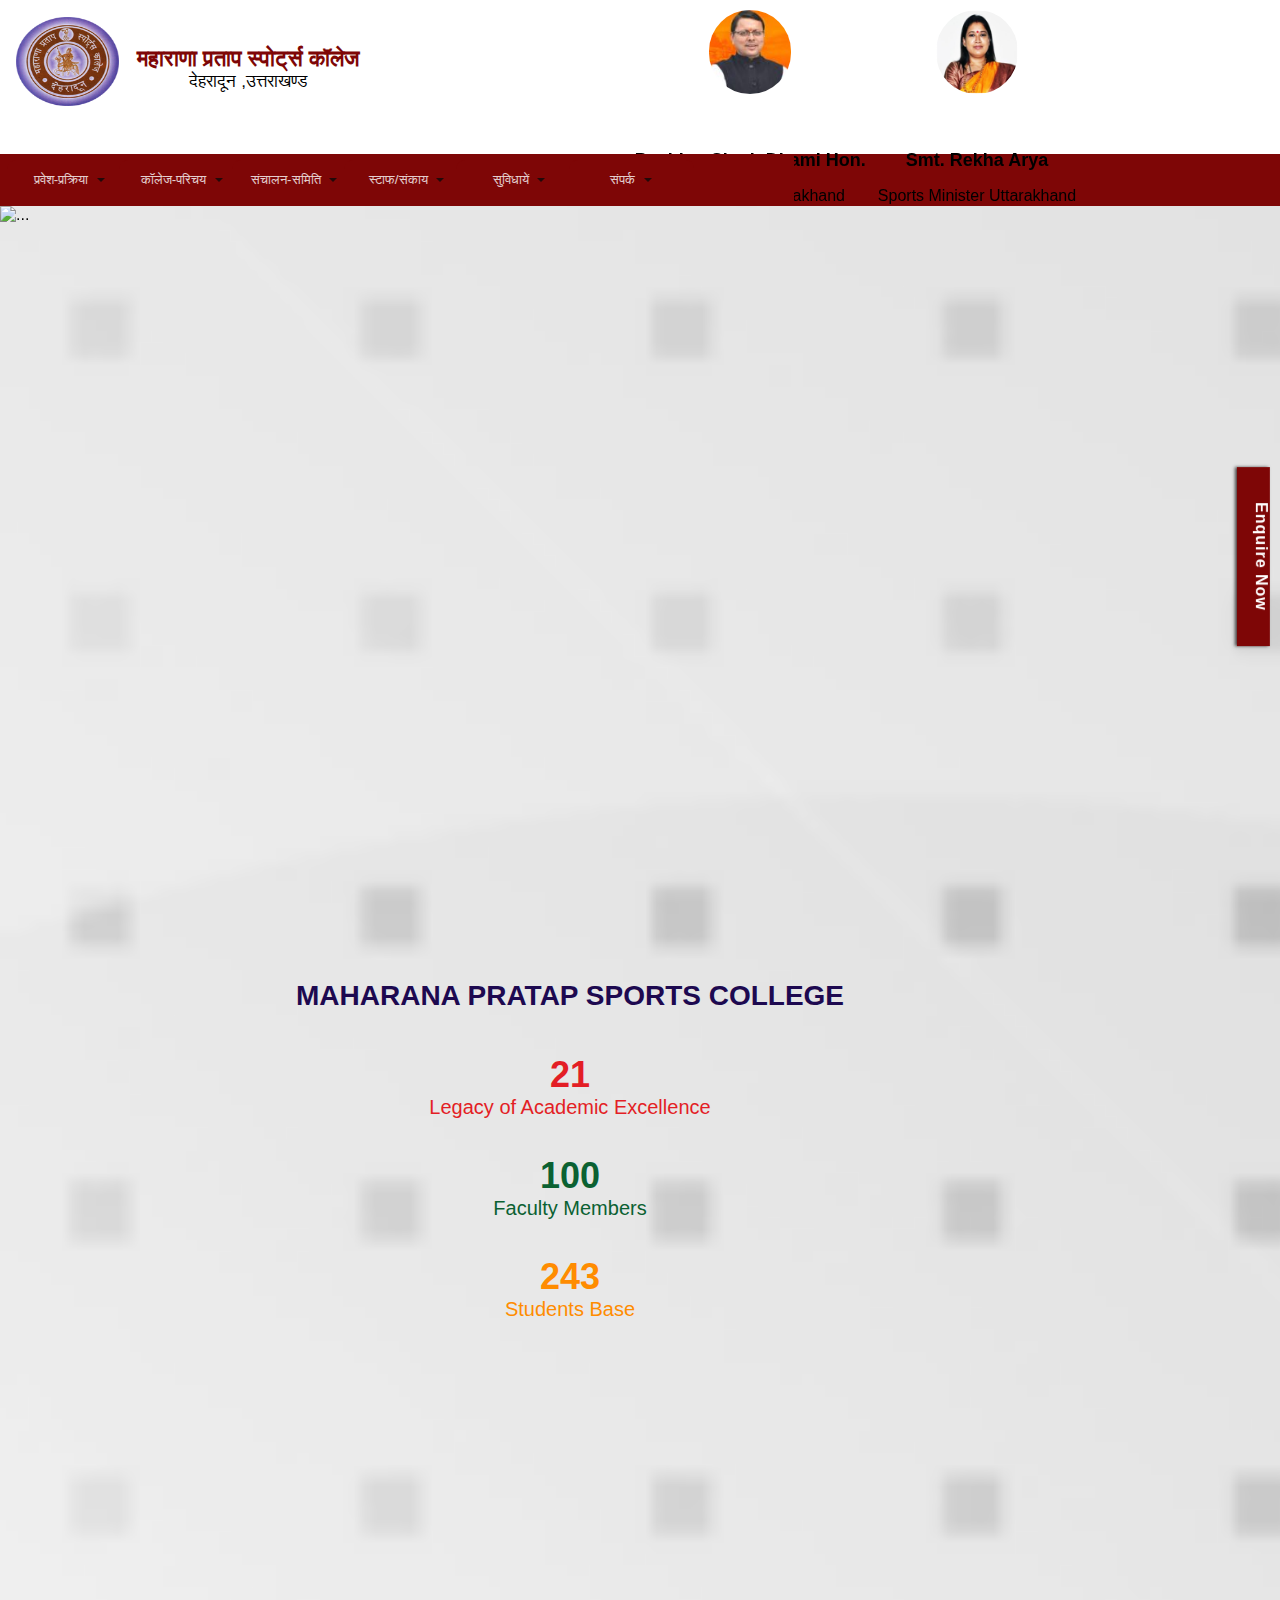
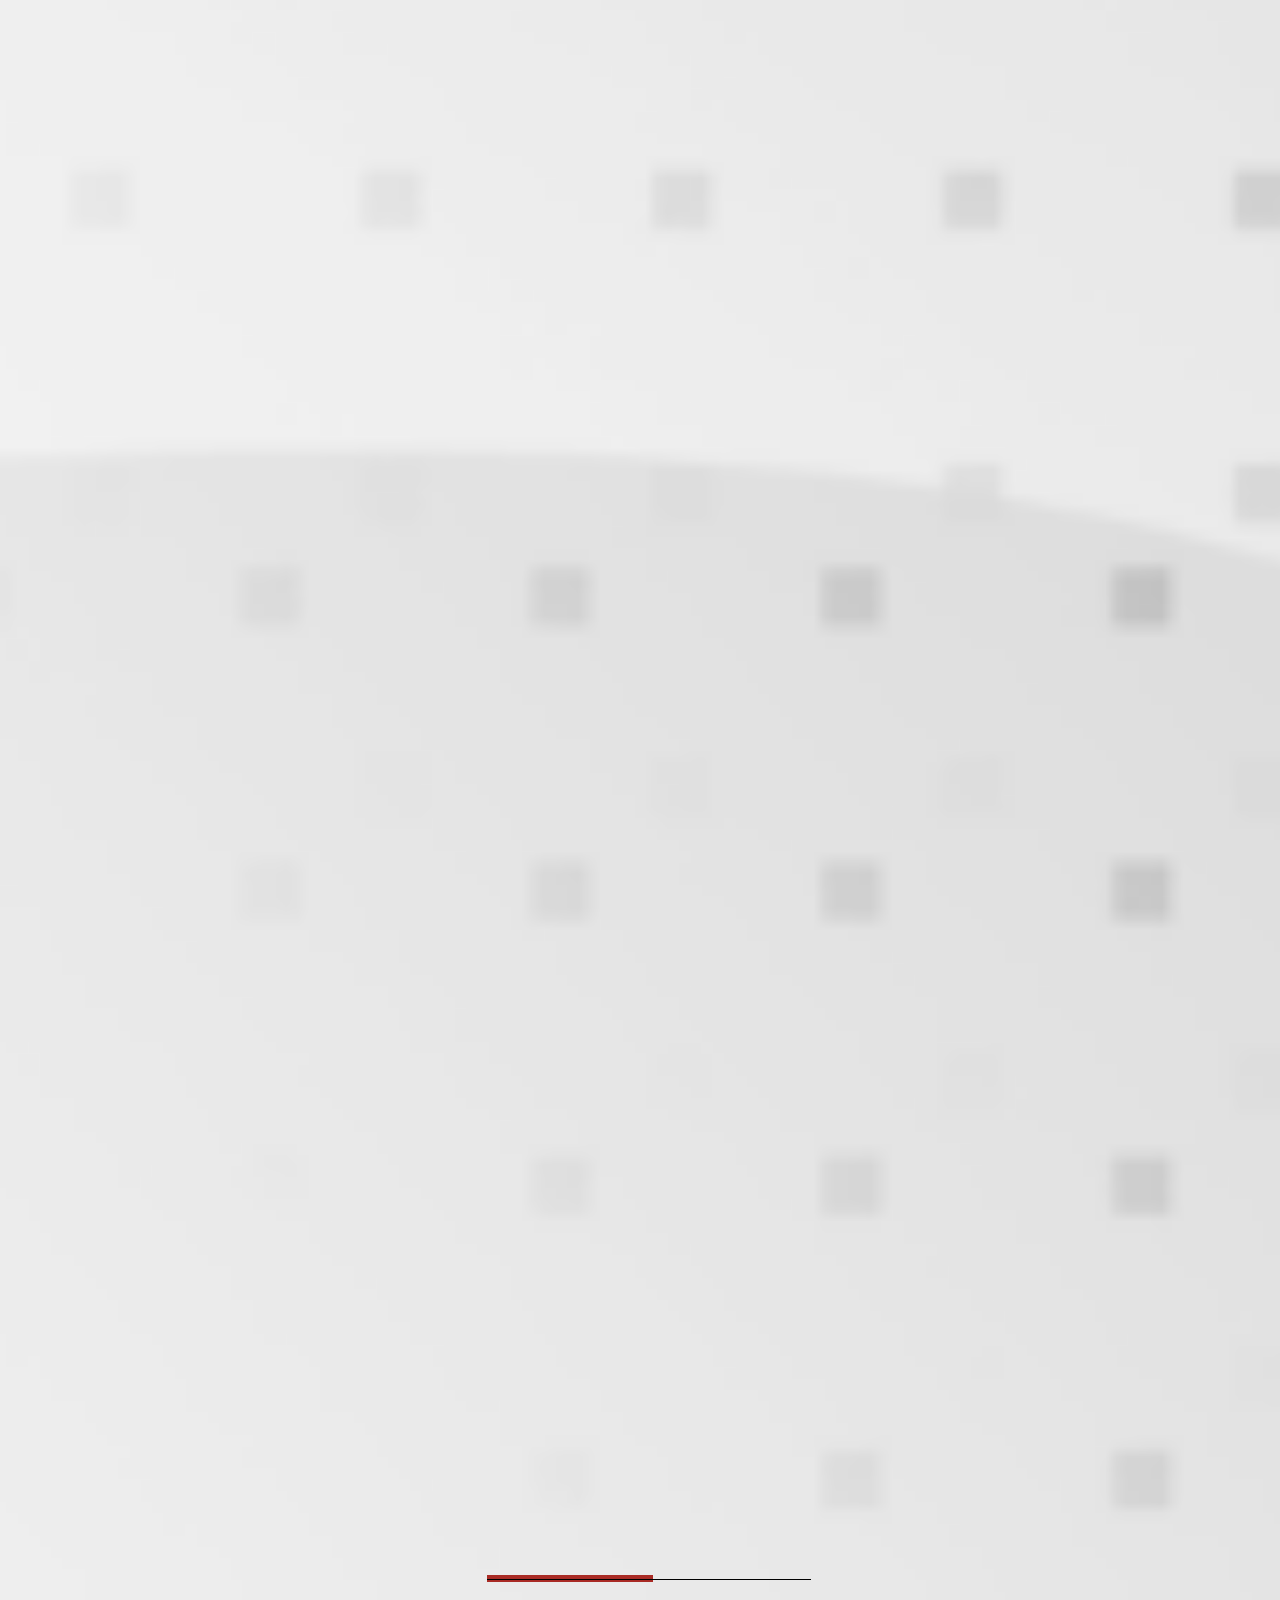
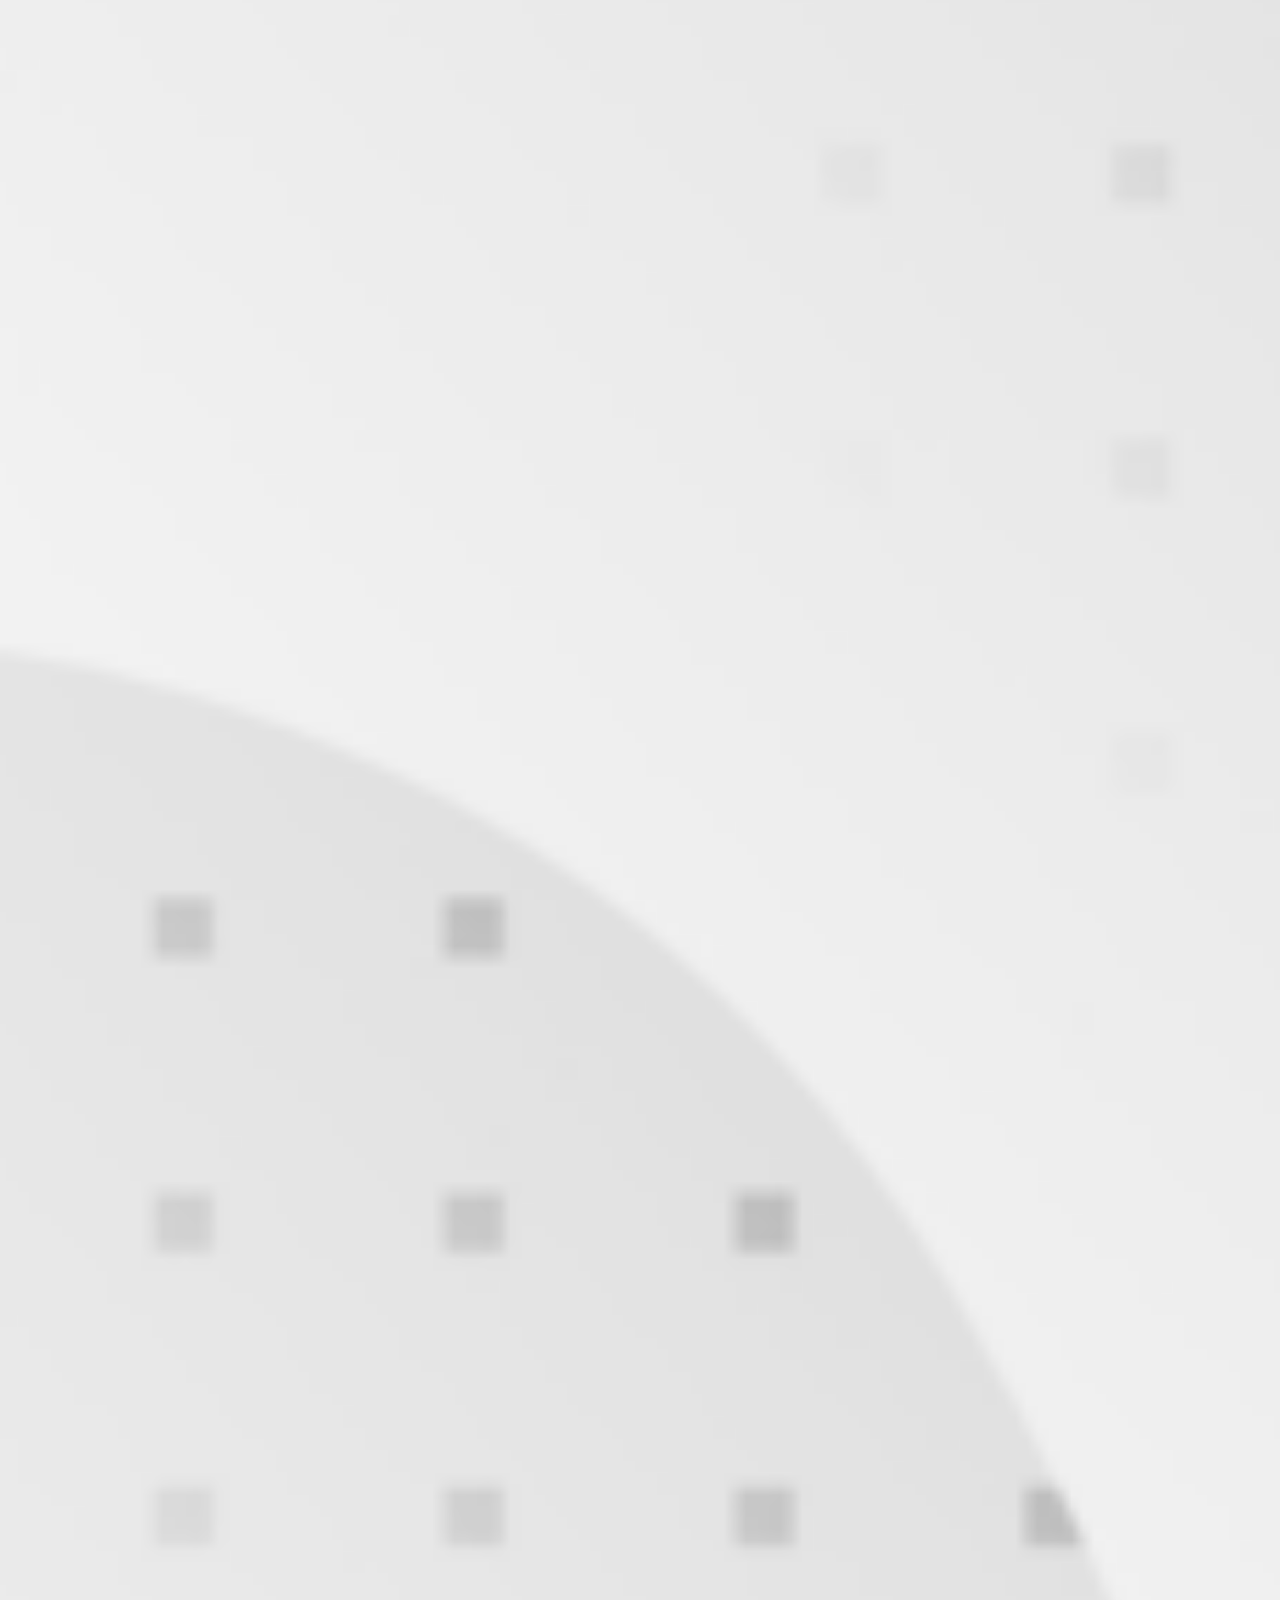
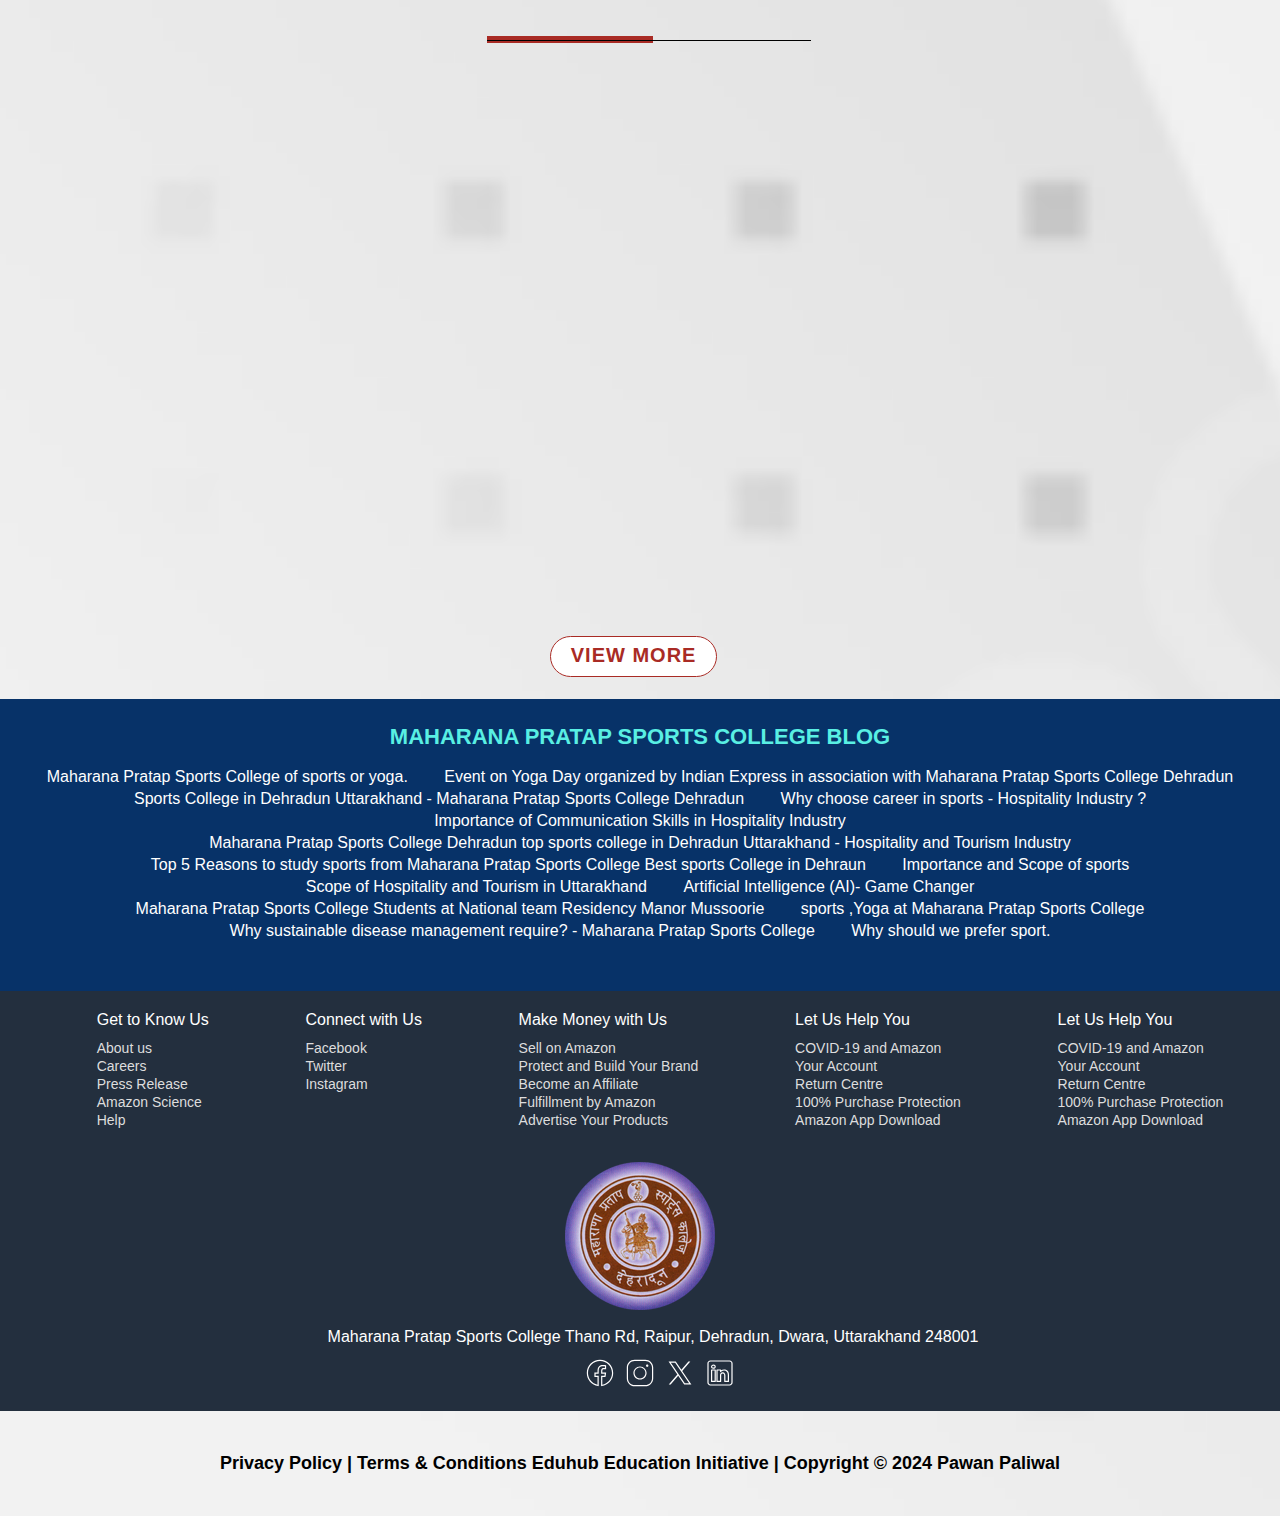
==== commit c2e0411b: "changes applied" ====
--- a/html-files/index.html
+++ b/html-files/index.html
@@ -6,9 +6,9 @@
     <meta name="viewport" content="width=device-width, initial-scale=1.0">
     <title>Maharana Pratap Sports College Dehradun</title>
     <link rel="icon" href="../images/logo/logo.png" type="image/x-icon">
-    <link rel="stylesheet" href="./css-files/home.css">
-    <link rel="stylesheet" href="./css-files/about.css">
-    <link rel="stylesheet" href="./css-files/addmission.css">
+    <link rel="stylesheet" href="../css-files/home.css">
+    <link rel="stylesheet" href="../css-files/about.css">
+    <link rel="stylesheet" href="../css-files/addmission.css">
     <link href="https://cdn.jsdelivr.net/npm/bootstrap@5.3.2/dist/css/bootstrap.min.css" rel="stylesheet"
         integrity="sha384-T3c6CoIi6uLrA9TneNEoa7RxnatzjcDSCmG1MXxSR1GAsXEV/Dwwykc2MPK8M2HN" crossorigin="anonymous">
     <link rel="stylesheet"
@@ -90,7 +90,7 @@
                     <div class="seprate-div">
                         <div>
                             <div class="right-menu">
-                                <button class="menu-button"><a href="HEllow"> संचालन-समिति <span
+                                <button class="menu-button"><a href="organizer.html"> संचालन-समिति <span
                                             class="arrow"></span></a>
                                 </button>
                                 <div class="drop-down">
@@ -120,7 +120,8 @@
                     <div class="seprate-div">
                         <div>
                             <div class="right-menu">
-                                <button class="menu-button"><a href="HEllow"> सुविधायें <span class="arrow"></span></a>
+                                <button class="menu-button"><a href="faci.html"> सुविधायें <span
+                                            class="arrow"></span></a>
                                 </button>
                                 <div class="drop-down">
                                     <a>शिक्षा का माध्य</a>
--- a/css-files/home.css
+++ b/css-files/home.css
@@ -0,0 +1,945 @@
+body {
+  background-image: url("../images/background/ss4.jpg");
+  margin: 0;
+  padding: 0;
+  background-size: cover;
+  /* background-repeat: no-repeat; */
+  /* background-position: center; */
+  /* background-color: rgb(255, 0, 0); */
+}
+html {
+  scroll-behavior: smooth;
+}
+.cm {
+  text-align: center;
+  margin-right: 12px;
+}
+.sm {
+  text-align: center;
+}
+.guest {
+  width: 82px;
+  height: 84px;
+  margin: 10px 14px;
+  border-radius: 41px;
+}
+.cm-sm {
+  display: flex;
+  justify-content: flex-end;
+  width: 56vw;
+  margin-right: 142px;
+}
+.cm-sm h6 {
+  margin-bottom: 0px;
+  font-weight: 700;
+}
+.navbar-logo {
+  height: 154px;
+  width: 100vw;
+  background-color: rgb(255, 255, 255);
+}
+.name-1 {
+  color: #7e0606;
+  font-weight: 600;
+}
+.logo-image {
+  display: flex;
+}
+.navbar-item {
+  width: 65vw;
+}
+.name {
+  text-align: center;
+  font-size: 22px;
+  height: 66px;
+  margin-top: 46px;
+  margin-left: 18px;
+}
+#name {
+  font-size: 17px;
+}
+.logo {
+  z-index: 2;
+  margin-top: 12px;
+  height: 118px;
+  padding-top: 5px;
+  width: 123px;
+  margin-left: 16px;
+}
+.nav-merge {
+  z-index: 2;
+  height: 52px;
+  width: 62.7vw;
+}
+
+/* .first-div a {
+  text-align: center;
+  color: white;
+  margin-right: 11px;
+  padding-right: 11px;
+  text-decoration: none;
+  display: inline;
+  margin-top: 5px;
+  margin-bottom: 5px;
+  font-size: 1rem;
+} */
+.right-line {
+  border-right: 1px solid #b5e7ca;
+}
+/* .first-div {
+  height: 28px;
+  background-color: #7e0606;
+  display: flex;
+  justify-content: right;
+} */
+.second-div {
+  height: 52px;
+  width: 62vw;
+  background-color: #7e0606;
+  display: flex;
+  justify-content: flex-end;
+}
+
+.right-menu {
+  position: relative;
+  display: inline-block;
+  margin-top: 6px;
+  color: black;
+}
+.right-menu a {
+  text-decoration: none;
+  color: black;
+}
+#right-menu {
+  width: 37vw;
+  display: flex;
+  justify-content: end;
+}
+.drop-down {
+  width: 194px;
+  border-radius: 0 0 6px 6px;
+  display: none;
+  position: relative;
+  top: 2px;
+  background-color: #fff;
+}
+
+.seprate-div {
+  width: 8vw;
+  margin-right: 10px;
+}
+.arrow {
+  border-left: 4px solid transparent;
+  border-right: 4px solid transparent;
+  border-top: 4px solid #0a0a0a;
+  text-align: right;
+  display: inline-block;
+  vertical-align: middle;
+  margin-left: 5px;
+}
+.right-menu:hover .menu-button a {
+  color: black; /* Change text color */
+}
+
+.right-menu:hover .menu-button {
+  background-color: white;
+}
+
+.menu-button {
+  height: 39px;
+  border-radius: 9px 8px 0px 0px;
+  width: 91px;
+  width: 125px;
+  border-radius: 9px 8px 0px 0px;
+  border: none;
+  color: #121212;
+  background-color: #7e0606;
+}
+.menu-button a {
+  color: rgb(255, 255, 255);
+  opacity: 0.8;
+}
+/* .menu-button a:hover {
+  color: black;
+} */
+.drop-down a {
+  color: #424242;
+  margin-left: 5px;
+  margin-right: 6px;
+  margin-bottom: 4px;
+  border-bottom: 1px dotted #000;
+  height: 33px;
+  padding: 5px;
+  cursor: pointer;
+  display: block;
+}
+.main-h {
+  background-color: #7e0606;
+  display: flex;
+  flex-wrap: wrap;
+}
+.carousel-fade {
+  z-index: 1;
+}
+.toggle-btn {
+  width: 35px;
+  position: absolute;
+  right: 74px;
+  top: 27px;
+  display: none;
+}
+.container {
+  max-width: 1140px;
+}
+.text-black {
+  color: #333 !important;
+  font-family: Roboto, sans-serif;
+}
+.section-heading3 {
+  font-family: Roboto, sans-serif;
+  font-size: 28px;
+  line-height: 1.2em;
+  color: #1d0950;
+  font-weight: 700;
+  text-transform: uppercase;
+  margin-bottom: 10px;
+  padding-top: 0;
+  margin-top: 0;
+  padding-bottom: 5px;
+  position: relative;
+}
+.info-container:nth-of-type(1) {
+  color: #e31e25;
+}
+.text-center {
+  text-align: center;
+}
+.info-title {
+  font-size: 36px;
+  margin-bottom: 0;
+  font-weight: 700;
+}
+.infobox-text {
+  font-size: 20px;
+}
+.info-container:nth-of-type(2) {
+  color: #0b6132;
+}
+.text-center {
+  text-align: center;
+}
+.info-container:nth-of-type(3) {
+  color: #ff8c00;
+}
+.content-wrap {
+  padding: 25px 0;
+}
+.section-heading2 {
+  font-size: 22px;
+  text-transform: uppercase;
+}
+.section-heading2 {
+  color: #59efe3;
+  line-height: 1.2em;
+  margin-bottom: 10px;
+  font-weight: 700;
+  padding-top: 0;
+  margin-top: 0;
+  padding-bottom: 5px;
+  position: relative;
+  font-family: Roboto, sans-serif;
+}
+.text-center {
+  text-align: center;
+}
+.blog1 ul {
+  height: 200px;
+  text-align: center;
+  overflow: auto;
+  margin: 0;
+  padding: 0;
+}
+.blog1 li {
+  list-style-type: none;
+  display: inline-block;
+  margin: 0;
+}
+.blog1 li:hover {
+  background-color: black;
+  opacity: 0.7;
+}
+.blog1 li a {
+  display: block;
+  color: #fff;
+  padding: 2px 16px;
+  text-decoration: none;
+  font-size: 16px;
+}
+.blog1 {
+  margin-top: 22px;
+  background-color: #073268;
+}
+.content-wrap {
+  padding: 25px 0;
+}
+
+.toggle-btn span {
+  display: inline-block;
+  width: 100%;
+  height: 2px;
+  padding: 0;
+  margin: 0;
+  background-color: rgb(8 58 240);
+}
+#img-crousel {
+  max-width: 100vw;
+  width: 100vw;
+  height: 80vh;
+  object-fit: cover;
+}
+
+.carousel-fade {
+  max-width: 100vw;
+  max-height: 80vh;
+  width: 98.5vw;
+  height: 80vh;
+}
+.slider-news {
+  display: flex;
+}
+
+.card-news {
+  width: 27vw;
+  height: 439px;
+  margin: 1%;
+  background-color: #fff;
+}
+.card-header-news {
+  display: flex;
+  padding: 10px 2rem;
+  color: #fff;
+  align-items: center;
+  text-transform: uppercase;
+  letter-spacing: 1px;
+  height: 40px;
+  background-color: #04aa6d;
+}
+
+@keyframes runSentence {
+  0% {
+    transform: translateX(100%);
+  }
+  100% {
+    transform: translateX(-100%);
+  }
+}
+
+.running-sentence {
+  white-space: nowrap;
+  overflow: hidden;
+  margin-top: 0px;
+  margin-bottom: 16px;
+  background-color: #ca2323;
+  width: 99vw;
+  /* margin-left: 15rem; */
+  border-radius: 2px;
+  height: 37px;
+}
+.center-running {
+  display: flex;
+  justify-content: center;
+}
+
+.running-sentence p {
+  font-weight: 500;
+  /* padding: 12px; */
+  color: wheat;
+  /* padding-top: 25px; */
+  margin-top: 7px;
+  border-radius: 4px;
+  display: inline-block;
+  animation: runSentence 50s linear infinite;
+}
+.school-card {
+  /* background-image: url("../images/background/ss.png"); */
+
+  margin: 18px 40px;
+  border: none;
+}
+/* .border-x {
+  border-left: 3px solid #371e66;
+  border-bottom: 3px solid #371e66;
+} */
+#school-text {
+  font-size: 15px;
+  letter-spacing: 2px;
+  border: 0;
+  font-size: 100%;
+  font-style: inherit;
+  font-weight: inherit;
+  margin: 0;
+  font-size: 1.1rem;
+  padding-top: 22px;
+  font-family: inherit;
+  color: #000000;
+  margin-right: 1px;
+  margin-left: 7px;
+  padding-right: 13px;
+}
+.about-mh {
+  font-weight: 800;
+  padding-top: 8px;
+  color: #7e0606;
+}
+.set-line {
+  border-right: 3px solid #7e0606;
+  border-bottom: 3px solid #7e0606;
+  margin-top: 23px;
+  height: 55vh;
+  width: 37vw;
+  border-radius: 12px;
+}
+.rounded-start {
+  border-radius: 2px;
+  padding-right: 12px;
+  height: 53vh;
+  width: 37vw;
+  position: relative;
+  bottom: 9px;
+  right: 9px;
+}
+.rounded-start:hover {
+  cursor: pointer;
+
+  transition: transform 0.2s;
+  position: inherit;
+  border-radius: 20px;
+  padding-right: 12px;
+  height: 55vh;
+  width: 38vw;
+}
+.cm-pm-sm {
+  display: flex;
+  flex-wrap: wrap;
+  margin-top: 3rem;
+  padding: 3px 7px;
+}
+#pic-display {
+  margin: 4px 10px;
+  width: 26rem;
+  border: 1px solid black;
+  height: 341px;
+  /* background-color: #01427a; */
+}
+.cm-pm-sm img {
+  max-height: 288px;
+  aspect-ratio: 3/2;
+  object-fit: contain;
+  /*
+   mix-blend-mode: color-burn; */
+}
+.cm-pm-sm h3,
+h6 {
+  text-align: center;
+  font-size: 18px;
+}
+.about-text {
+  font-family: "Raleway-Bold" !important;
+  justify-content: center;
+  font-size: 17px;
+  color: rgb(0, 0, 0);
+}
+.main-guest {
+  text-align: center;
+  color: #7e0606;
+  margin-top: 6rem;
+  font-family: inherit;
+  font-weight: 800;
+}
+#login {
+  height: 39px;
+  width: 89px;
+  border-radius: 25px;
+  border: none;
+  border: 1px solid rgb(255, 255, 255);
+  color: #121212;
+  background-color: #7e0606;
+  margin-right: 3px;
+}
+#login:hover {
+  background-color: white;
+}
+
+.red-line {
+  height: 1px;
+  background-color: #000000;
+  width: 324px;
+  margin: 4px 0;
+}
+.main-step h5 {
+  font-size: 2rem !important;
+  color: #371e66;
+  padding-right: 1rem !important;
+  padding-left: 1rem !important;
+  display: flex;
+  font-weight: 700;
+  justify-content: center;
+}
+.card-start {
+  margin: 32px 38px;
+  border: none;
+}
+/* .step-into{
+  background-image: url("../images/background/ss1.png"); 
+  background-size: cover;
+            background-repeat: no-repeat;
+            background-position: center;
+
+} */
+.step-heading {
+  font-weight: 700;
+  font-size: 3.4rem;
+  color: #371e66;
+  line-height: 4.2rem;
+  text-align: center;
+}
+.first-content {
+  padding: 12px 12px;
+}
+.start {
+  display: flex;
+  width: 55vw;
+  justify-content: center;
+}
+.start button:hover {
+  color: white;
+  background-color: #a92b25;
+}
+.disply-flex {
+  display: flex;
+  padding: 3px 18px;
+}
+.photos img {
+  margin-top: 53px;
+  max-height: 275px;
+  object-fit: contain;
+  margin-left: 134px;
+}
+.photos h3 {
+  text-align: center;
+  font-size: 18px;
+}
+.disply-flex img {
+  border: 0.5px solid;
+}
+.about-college {
+  position: relative;
+  margin-bottom: 0;
+  margin-top: 20px;
+  font-size: 18px;
+  color: #000000;
+  letter-spacing: 0.5px;
+  font-weight: 400;
+  text-align: center;
+  display: flex;
+  justify-content: center;
+}
+.start button {
+  border-radius: 10rem;
+  font-size: 20px;
+  color: #a92b25;
+  background: #fff;
+  font-family: "Dosis", sans-serif;
+  padding: 7px 20px 9px;
+  display: inline-block;
+  text-transform: uppercase;
+  letter-spacing: 1px;
+  border: 1px solid #a92b25;
+  font-weight: 600;
+  transition: 0.6s ease-in-out;
+  position: relative;
+  overflow: hidden;
+  z-index: 1;
+}
+.full-width {
+  width: 166px;
+  background: #a92b25;
+  height: 7px;
+}
+.first {
+  display: flex;
+  flex-wrap: wrap;
+}
+.card-header-add {
+  display: flex;
+  padding: 10px 2rem;
+  color: #fff;
+  align-items: center;
+  text-transform: uppercase;
+  letter-spacing: 1px;
+  height: 40px;
+  background-color: #000080;
+}
+.card-header-trends {
+  display: flex;
+  padding: 10px 2rem;
+  color: #fff;
+  align-items: center;
+  text-transform: uppercase;
+  letter-spacing: 1px;
+  height: 40px;
+  background-color: #ff8a00;
+}
+.margin-t-b li {
+  text-align: center;
+  display: flex;
+  text-decoration: none;
+  list-style: none;
+  margin: 10px 0;
+  cursor: pointer;
+}
+
+.new-line {
+  margin-top: 12px;
+  width: 89%;
+  display: flex;
+  justify-content: center;
+}
+.line {
+  display: flex;
+}
+
+#photo-gallery {
+  margin: 4px 4px;
+
+  width: 19rem;
+  height: 341px;
+}
+.up {
+  position: relative;
+  bottom: 60px;
+  cursor: pointer;
+}
+.up:hover {
+  transition: 0.3s cubic-bezier(0.645, 0.045, 0.355, 1);
+  bottom: 22px;
+}
+#photo-gallery img {
+  border: none;
+  height: 410px;
+  width: 301px;
+}
+.displ-flex {
+  margin-left: 15px;
+  display: flex;
+  flex-wrap: wrap;
+  margin-top: 135px;
+  margin-bottom: 109px;
+}
+#principal {
+  margin-top: 88px;
+}
+.enquiry-now {
+  right: -63px;
+  height: 33px;
+  z-index: 999;
+  background: #7e0606;
+  transform: rotate(90deg);
+  top: 60%;
+  box-shadow: 0px 2px 3px #4c4c4c;
+  position: fixed;
+}
+#enquire-now-popup {
+  max-width: 1000px;
+}
+.enquiry-now a {
+  text-decoration: none;
+  padding: 0px 35px;
+  font-size: 16px;
+  letter-spacing: 1px;
+  color: #ffffff;
+  font-weight: 700;
+}
+/* #Brand {
+  background-color: #acd8ec;
+  width: 90vw;
+  height: 84vh;
+  margin: 123px auto;
+}
+.p-brand {
+  margin-top: 56px;
+}
+#popular {
+  font-size: 1.3rem;
+  margin-bottom: 1rem;
+  padding-top: 1rem;
+  margin-left: 1rem;
+}
+.logo-Brand1 {
+  display: flex;
+}
+.c-5 {
+  margin: 4px 0.8rem 1rem 1rem;
+}
+.brand-displayed{
+  height: 300px;
+  margin-bottom: 280px;
+}
+.logo-Brand1 img {
+  max-height: 15rem;
+  min-width: 8rem;
+}
+.c-5 img {
+  width: 10vw;
+  height: 16vh;
+} */
+
+/* footer css  */
+.footer-title {
+  display: flex;
+  flex-wrap: wrap;
+  align-items: center;
+  justify-content: center;
+  background-color: #37475a;
+  color: #fff;
+  font-size: 0.875rem;
+  font-weight: 600;
+  height: 60px;
+}
+ul li a {
+  text-decoration: none;
+}
+.footer-items {
+  display: flex;
+  flex-wrap: wrap;
+  justify-content: space-evenly;
+  width: 100%;
+  margin: 0 auto;
+  background: #232f3e;
+}
+.footer-items h3 {
+  font-size: 1rem;
+  font-weight: 500;
+  color: #fff;
+  margin: 20px 0 10px 0;
+}
+.footer-items ul {
+  list-style: none;
+  margin-bottom: 20px;
+}
+.footer-items li a {
+  color: #ddd;
+  font-size: 0.875rem;
+}
+.footer-items li a:hover {
+  text-decoration: underline;
+}
+.footer {
+  margin-top: 123px;
+}
+.cityname ul {
+  display: flex;
+  flex-direction: row;
+  flex-wrap: wrap;
+  margin-left: 87px;
+  justify-content: center;
+  margin-top: 0px;
+  font-weight: 500;
+  margin-right: 101px;
+}
+.cityname ul li {
+  margin: 0px 5px;
+  text-decoration: none;
+  list-style: none;
+}
+.maharana-logo img {
+  margin-top: 13px;
+  margin-bottom: 14px;
+}
+.maharana-logo {
+  background-color: #232f3e;
+  text-align: center;
+}
+.cityname {
+  background-color: #232f3e;
+}
+.amazonelog0 {
+  background-color: #232f3e;
+}
+.citys {
+  display: flex;
+  margin-top: -16px;
+  padding-bottom: 19px;
+  flex-direction: row;
+  justify-content: center;
+  background-color: #232f3e;
+}
+/* .copyright{
+  background-color: #304156;
+} */
+.citys li {
+  margin: 0px 5px;
+  text-decoration: none;
+  list-style: none;
+  padding-top: 12px;
+  justify-content: center;
+}
+ul li a {
+  color: rgb(255, 255, 255);
+  font-size: 1rem;
+}
+@media screen and (max-width: 685px) {
+  .first {
+    width: 100vw;
+  }
+
+  .rounded-start {
+    height: 34vh;
+    width: 99vw;
+  }
+  .set-line {
+    height: 34vh;
+    width: 97vw;
+  }
+  .start button {
+    font-size: 13px;
+  }
+  #img-crousel {
+    height: 35vh;
+  }
+  .carousel-fade {
+    height: 35vh;
+  }
+  .displ-flex {
+    display: flex;
+    justify-content: center;
+    margin-bottom: 12px;
+  }
+  #photo-gallery {
+    margin-bottom: 146px;
+  }
+  .margin-t-b {
+    padding-left: 1px;
+  }
+  u li a {
+    font-size: 0.7rem;
+  }
+  .cityname ul {
+    margin: 0px;
+  }
+  .about-mh {
+    margin-left: 11px;
+  }
+}
+
+@media screen and (max-width: 1321px) {
+  .navbar-items {
+    width: 100vw;
+  }
+  .navbar-logo {
+    display: inline-block;
+    width: 100vw;
+  }
+  .logo-image {
+    display: flex;
+    flex-wrap: wrap;
+  }
+  .logo {
+    height: 89px;
+    width: 103px;
+  }
+}
+
+@media screen and (max-width: 861px) {
+  .step-heading {
+    font-size: 2.4rem;
+  }
+  .photos img {
+    margin-left: 20px;
+    margin-top: 0;
+  }
+  .navbar-logo {
+    height: auto;
+  }
+  #right-menu {
+    width: 100vw;
+  }
+
+  .card-start {
+    margin: 0;
+  }
+  .cm-sm {
+    display: flex;
+    justify-content: center;
+    width: 98vw;
+    margin-right: 0;
+  }
+  .toggle-btn {
+    display: block;
+    margin-top: 44px;
+    right: 20px;
+    top: 0px;
+  }
+  .nav-merge {
+    height: 28px;
+  }
+  #nav.show {
+    display: block;
+  }
+  .second-div {
+    display: none;
+    width: 100%;
+    padding-top: 2%;
+    margin-top: -1%;
+  }
+  .menu-button {
+    height: 47px;
+    width: 100vw;
+    background-color: white;
+  }
+  .menu-button a {
+    color: black;
+  }
+  .right-menu {
+    margin-top: 0px;
+    border-bottom: 1px dotted #000;
+  }
+  .school-card {
+    margin: 0;
+  }
+
+  .seprate-div {
+    background-color: white;
+    width: 100vw;
+  }
+  .photos {
+    text-align: center;
+    margin-top: 12px;
+  }
+  .start {
+    width: 100%;
+  }
+  .line {
+    display: flex;
+    margin-left: 11px;
+  }
+}
+
+@media screen and (max-width: 400px) {
+  .name {
+    text-align: center;
+    font-size: 3vw;
+    height: 66px;
+    margin-top: 21px;
+    margin-left: 1px;
+  }
+  .red-line {
+    width: 280px;
+  }
+  .logo {
+    margin-left: 0px;
+  }
+  /* .first-div a {
+    font-size: 0.7rem;
+  } */
+}
--- a/css-files/about.css
+++ b/css-files/about.css
@@ -0,0 +1,59 @@
+body {
+    font-family: LatoGoogle, Lato, LatoWeb, sans-serif;
+  }
+  .about-banner {
+    width: 100%;
+    height: 300px;
+    background-repeat: no-repeat;
+    background-size: cover;
+    display: flex;
+    flex-direction: column;
+  }
+  
+  .about-us-our-group h3 {
+    font-weight: 700;
+    font-size: 22px;
+    color: black;
+  }
+  .about-us-our-group p {
+    font-size: 15px;
+    line-height: 1.51;
+    font-family: LatoGoogle, Lato, LatoWeb, sans-serif;
+  }
+  .about-us-our-group span a {
+    text-decoration: none;
+    font-size: 16px;
+    font-weight: 400;
+  }
+  
+  .background1 {
+    background-color: #bfebeb;
+    margin: 2px;
+  }
+  
+  .row-side {
+    display: flex;
+  }
+  .select {
+    display: flex;
+  }
+  .img-select {
+    width: 87px;
+  }
+  .scale-essay {
+    display: flex;
+    justify-content: flex-end;
+    width: 223px;
+    padding: 13px 0px;
+  }
+  .about-us-our-group {
+    margin-top: 37px;
+  }
+  
+  @media screen and (max-width: 800px) {
+    .row-side {
+      flex-wrap: nowrap;
+      overflow: scroll;
+    }
+  }
+  --- a/css-files/addmission.css
+++ b/css-files/addmission.css
@@ -0,0 +1,56 @@
+body {
+  background-image: url("../images/background/ss2.jpg");
+}
+.addmision-pic {
+  width: 100vw;
+  height: 292px;
+}
+
+.heading-addmisoon {
+  display: flex;
+  justify-content: space-between;
+  margin-top: 16px;
+  margin-bottom: 12px;
+}
+
+.heading-addmisoon button {
+  border-radius: 26px;
+  padding: 3px;
+  font-size: 14px;
+  color: #7e0606;
+  border: none;
+  font-weight: 600;
+}
+.heading-addmisoon h3 {
+  color: #7e0606;
+  border: none;
+  font-weight: 600;
+}
+
+.heading-addmisoon button:hover {
+  background-color: #7e0606;
+  font-weight: 600;
+  color: white;
+}
+
+.disply-addmission {
+  display: flex;
+  flex-wrap: wrap;
+}
+.take-addmission {
+  width: 398px;
+  margin-left: 7vw;
+  margin-top: 22px;
+}
+.addmission-process {
+  margin-top: 33px;
+}
+.addmission-process h4 {
+  color: #7e0606;
+  border: none;
+  font-weight: 600;
+  text-align: center;
+  margin-bottom: 49px;
+  border-bottom: 2px solid black;
+  padding-bottom: 11px;
+}
